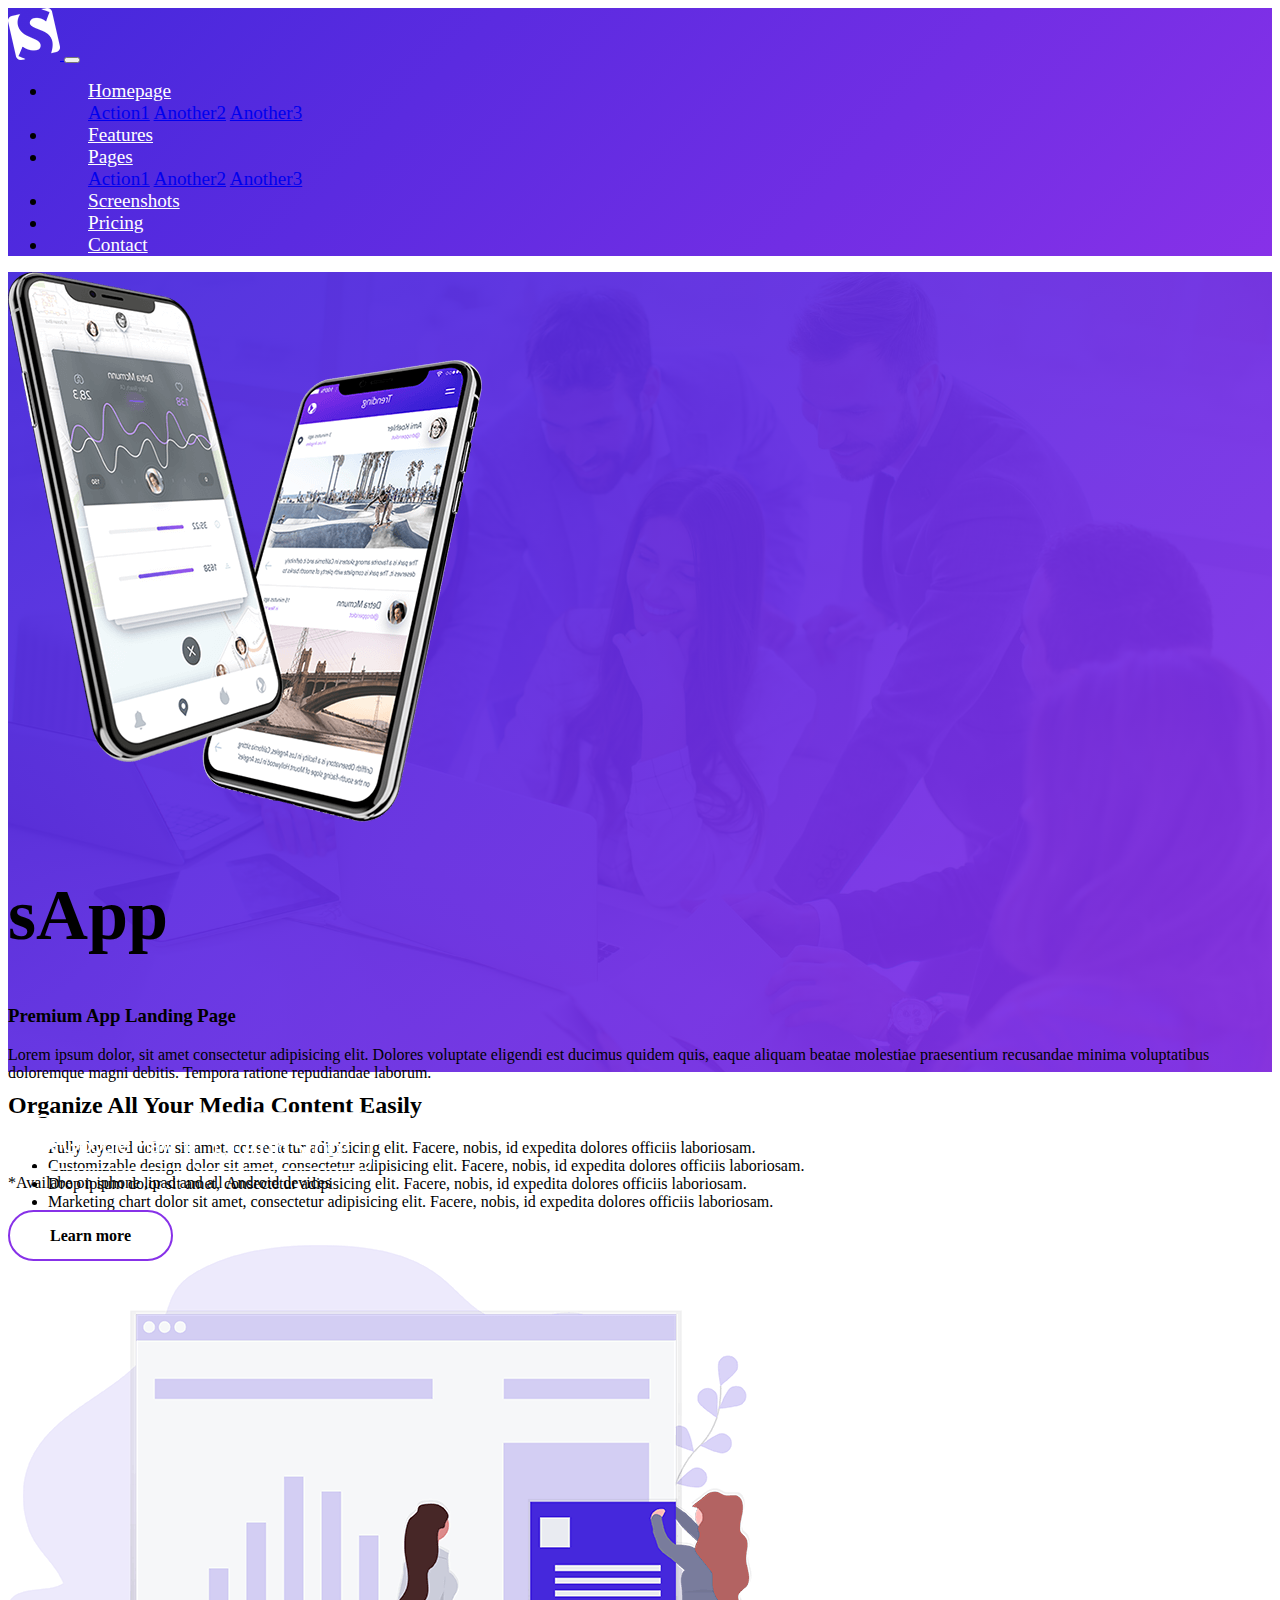
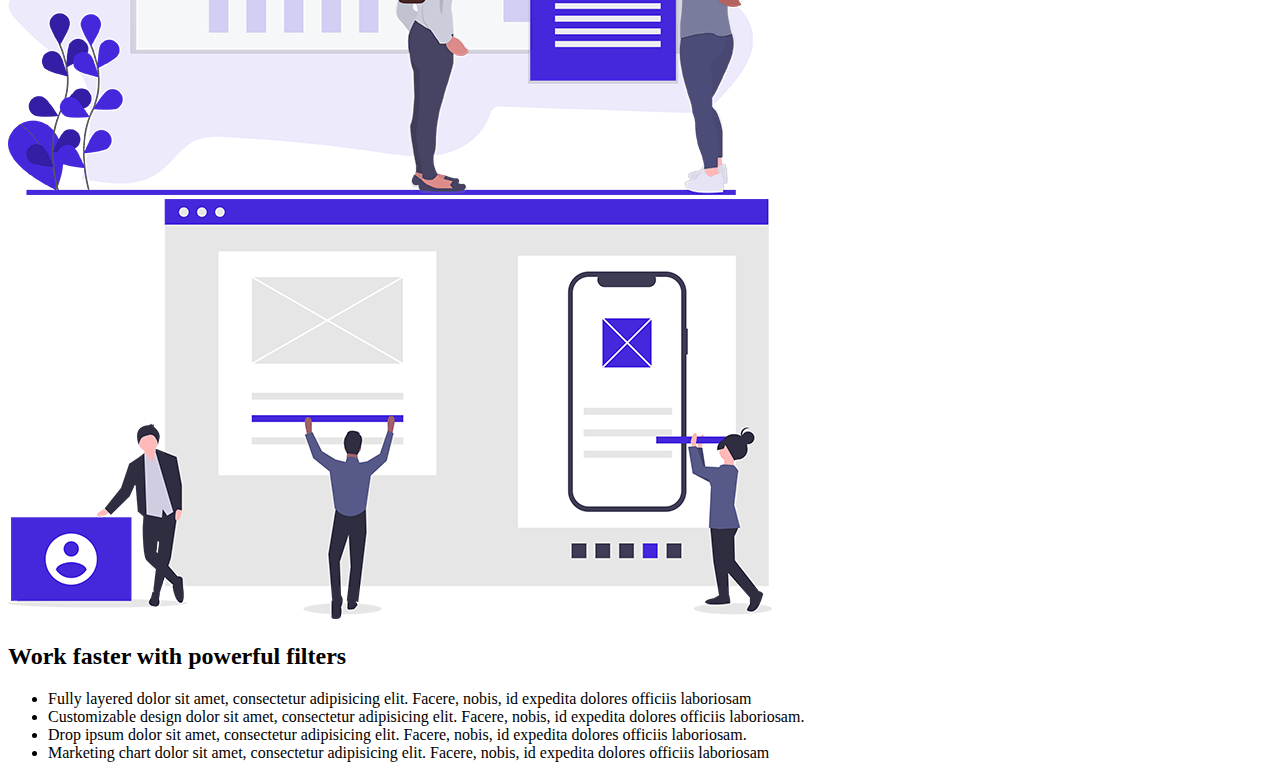
==== index.html @ 8e1656f6 "first insert" ====
<!doctype html>
<html lang="en">
  <head>
    <!-- Required meta tags -->
    <meta charset="utf-8">
    <meta name="viewport" content="width=device-width, initial-scale=1">

    <!-- Bootstrap CSS -->
    <link href="https://cdn.jsdelivr.net/npm/bootstrap@5.0.2/dist/css/bootstrap.min.css" rel="stylesheet" integrity="sha384-EVSTQN3/azprG1Anm3QDgpJLIm9Nao0Yz1ztcQTwFspd3yD65VohhpuuCOmLASjC" crossorigin="anonymous">
   <link rel="stylesheet" href="style.css">
   <link rel="preconnect" href="https://fonts.googleapis.com">
<link rel="preconnect" href="https://fonts.gstatic.com" crossorigin>
<link href="https://fonts.googleapis.com/css2?family=Poppins:ital,wght@0,100;0,200;0,300;0,400;0,500;0,600;0,700;0,800;0,900;1,100;1,200;1,300;1,400;1,500;1,600;1,700;1,800;1,900&display=swap" rel="stylesheet">
    <title>Hello, world!</title>
  </head>
  <body class="homepage-4">
   <header>
<div class="first-section">
  
  <div >
<nav class="navbar fixed-top navbar-expand-lg navbar-light" >
      <div class="container container-fluid">
        <a class="navbar-brand" href="#">
          <img src="assets\logo-white.png" alt="Logo">
        </a>
        <button class="navbar-toggler" type="button" data-bs-toggle="collapse" data-bs-target="#navbarNav" aria-controls="navbarNav" aria-expanded="false" aria-label="Toggle navigation">
          <span class="navbar-toggler-icon"></span>
        </button>
        <div class="collapse navbar-collapse" id="navbarNav">
          <ul class="navbar-nav ms-auto">
             <li class="nav-item dropdown">
        <a class="nav-link dropdown-toggle" href="#" id="navbarDropdown" role="button" data-bs-toggle="dropdown" aria-haspopup="true" aria-expanded="false">
          Homepage
        </a>
        <div class="dropdown-menu" aria-labelledby="navbarDropdown">
          <a class="dropdown-item" href="#">Action1</a>
          <a class="dropdown-item" href="#">Another2</a>
          <a class="dropdown-item" href="#">Another3</a>
        </div>
      </li>
            <li class="nav-item">
              <a class="nav-link" href="#">Features</a>
            </li>
                <li class="nav-item dropdown">
        <a class="nav-link dropdown-toggle" href="#" id="navbarDropdown" role="button" data-bs-toggle="dropdown" aria-haspopup="true" aria-expanded="false">
          Pages
        </a>
        <div class="dropdown-menu" aria-labelledby="navbarDropdown">
          <a class="dropdown-item" href="#">Action1</a>
          <a class="dropdown-item" href="#">Another2</a>
          <a class="dropdown-item" href="#">Another3</a>
        </div>
      </li>
            <li class="nav-item">
              <a class="nav-link" href="#">Screenshots</a>
            </li>
            <li class="nav-item">
              <a class="nav-link" href="#">Pricing</a>
            </li>
            <li class="nav-item">
              <a class="nav-link" href="#">Contact</a>
            </li>
          </ul>
        </div>
      </div>
    </nav>
  </div>
  </div>
</header>
<section id="home" class="section welcome-area bg-overlay overflow-hidden d-flex align-items-center" >
  <div class="container p-1">
    <div class="row align-items-center justify-content-center">
      <div class="col-12 col-md-6 order-2 ordermd-1">
        <div class="welcome-thumb mx-auto">
          <img src="assets\welcome-mockup-2.png" alt="">
        </div>
      </div>
      <div class="col-12 col-md-6 order-1 order-md-2">
        <div class="welcome-intro px-0 px-lg-4">
          <h1 class="text-white fst-italic mb-2 mb-md-3">sApp</h1>
          <h3 class="text-white text-capitalize">Premium App Landing Page</h3>
          <p class="text-white mt-3 mb-4 fs-6 fw-bold">Lorem ipsum dolor, sit amet consectetur adipisicing elit. Dolores voluptate eligendi est ducimus quidem quis, eaque aliquam beatae molestiae praesentium recusandae minima voluptatibus doloremque magni debitis. Tempora ratione repudiandae laborum.</p>
          <div class="button-group store-buttons d-flex">
            <a href="#" class=""><img src="assets\google-play.png" alt=""></a>
            <a href="#" class=""><img src="assets\app-store.png" alt=""></a>
          </div>
          <span class="d-inline-block text-white fw-3 font-italic mt-3">
            *Availabe on iphone ,ipad and all Android devices
          </span>
        </div>
      </div>
    </div>
  </div>
</section>
<section class="section service-area overflow-hidden ">
  <div class="container">
    <div class="row justify-content-center align-items-center">
      <div class="col-12 col-lg-6 order-2 order-lg-1">
        <div class="service-text pt-5 pt-lg-0 px-0 px-lg-4">
          <h2 class="text-capitalize mb-4" >Organize All Your Media Content Easily</h2>
          <ul>
            <li>Fully layered dolor sit amet, consectetur adipisicing elit. Facere, nobis, id expedita dolores officiis laboriosam.</li>
            <li>Customizable design dolor sit amet, consectetur adipisicing elit. Facere, nobis, id expedita dolores officiis laboriosam.</li>
            <li>Drop ipsum dolor sit amet, consectetur adipisicing elit. Facere, nobis, id expedita dolores officiis laboriosam.</li>
            <li>Marketing chart dolor sit amet, consectetur adipisicing elit. Facere, nobis, id expedita dolores officiis laboriosam.</li>
          </ul>
          <a href="#" class="btn sApp-btn mt-4"> Learn more</a>
        </div>
      </div>
      <div class="col-12 col-md-8 col-lg-6 order-1 order-lg-2">
        <div class="service-thumb mx-auto">
          <img src="assets\thumb-1.png" alt="">
        </div>
      </div>
    </div>
  </div>
</section>
<section class="section discover-area bg-grey overflow-hidden ptb_100">
<div class="container">
  <div class="row justify-content-center align-items-center">
    <div class="col-12 col-lg-6 order-2 order-lg-1">
      <div class="service-thumb discover-thumb mx-auto text-center pt-5 pt-lg-0">
        <img src="assets\thumb-3.png" alt="">
      </div>
    </div>
    <div class="col-12 col-lg-6 order-1 order-lg-2">
   <div class="discover-text pt-4 pt-lg-0 px-0 px-lg-4">
    <h2 class="text-capitalize mb-4">Work faster with powerful filters</h2>
    <ul class="service-list style-two">
      <li class="">Fully layered dolor sit amet, consectetur adipisicing elit. Facere, nobis, id expedita dolores officiis laboriosam</li>
      <li class="">Customizable design dolor sit amet, consectetur adipisicing elit. Facere, nobis, id expedita dolores officiis laboriosam.</li>
      <li class="">Drop ipsum dolor sit amet, consectetur adipisicing elit. Facere, nobis, id expedita dolores officiis laboriosam.</li>
      <li class="">Marketing chart dolor sit amet, consectetur adipisicing elit. Facere, nobis, id expedita dolores officiis laboriosam</li>

    </ul>
   </div>
    </div>
  </div>
</div>
</section>
    




    <script src="https://cdn.jsdelivr.net/npm/bootstrap@5.0.2/dist/js/bootstrap.bundle.min.js" integrity="sha384-MrcW6ZMFYlzcLA8Nl+NtUVF0sA7MsXsP1UyJoMp4YLEuNSfAP+JcXn/tWtIaxVXM" crossorigin="anonymous"></script>
   
  </body>
</html>
---- style.css ----
@font-face {
    font-family: "Poppins";
    src: url("assets/font/Poppins/Poppins-Black.ttf") format("woff2");
}
.first-section{
background: linear-gradient(-47deg, #8731e8 0%, #4528DC 100%);
}
li.nav-item {
    font-size: larger;
    padding-left: 40px;
}
.bg-overlay::after{
    position: absolute;
    content: "";
    height: 100%;
    width: 100%;
    background: linear-gradient(-47deg,#8731e8 0%,#4528DC 100%);
    top:0;
    opacity: 0.94;
    z-index: -1;
    left: 0;

}


.bg-overlay{
    position: relative;
}
.welcome-area.bg-overlay::after{
    z-index: -2;
}
.homepage-4 .welcome-area{
    background: rgba(0, 0, 0, 0) url("assets/blog-7.jpg") no-repeat scroll center center / cover;
}
.welcome-area{
    height: 800px;
    z-index: 1;
}
.store-buttons img{
    max-width: 180px;
}
.button-group{
    margin-top: 30px;
}
.store-buttons a{
    text-align: left;
}
.navbar-light .navbar-nav .nav-link{
    color:white
}
.button-group {
    margin-top: 30px;
    gap: 10px;
}
h1.text-white.fst-italic {
    font-size: 4.5rem;
}
.sApp-btn{
    background-color: white;
    border: 2px solid #8731e8 ;
    color: black ;
    padding: 15px 40px;
    text-align: center;
    text-decoration: none;
    transition-duration: 0.4s;
    cursor: pointer;
    border-radius: 30px;
    font-weight: bold;
}
.sApp-btn:hover{
    background-color: #8731e8;
    border: 2px solid #8731e8;
    border-radius: 30px;
    color: white;
    font-weight: bold;

}
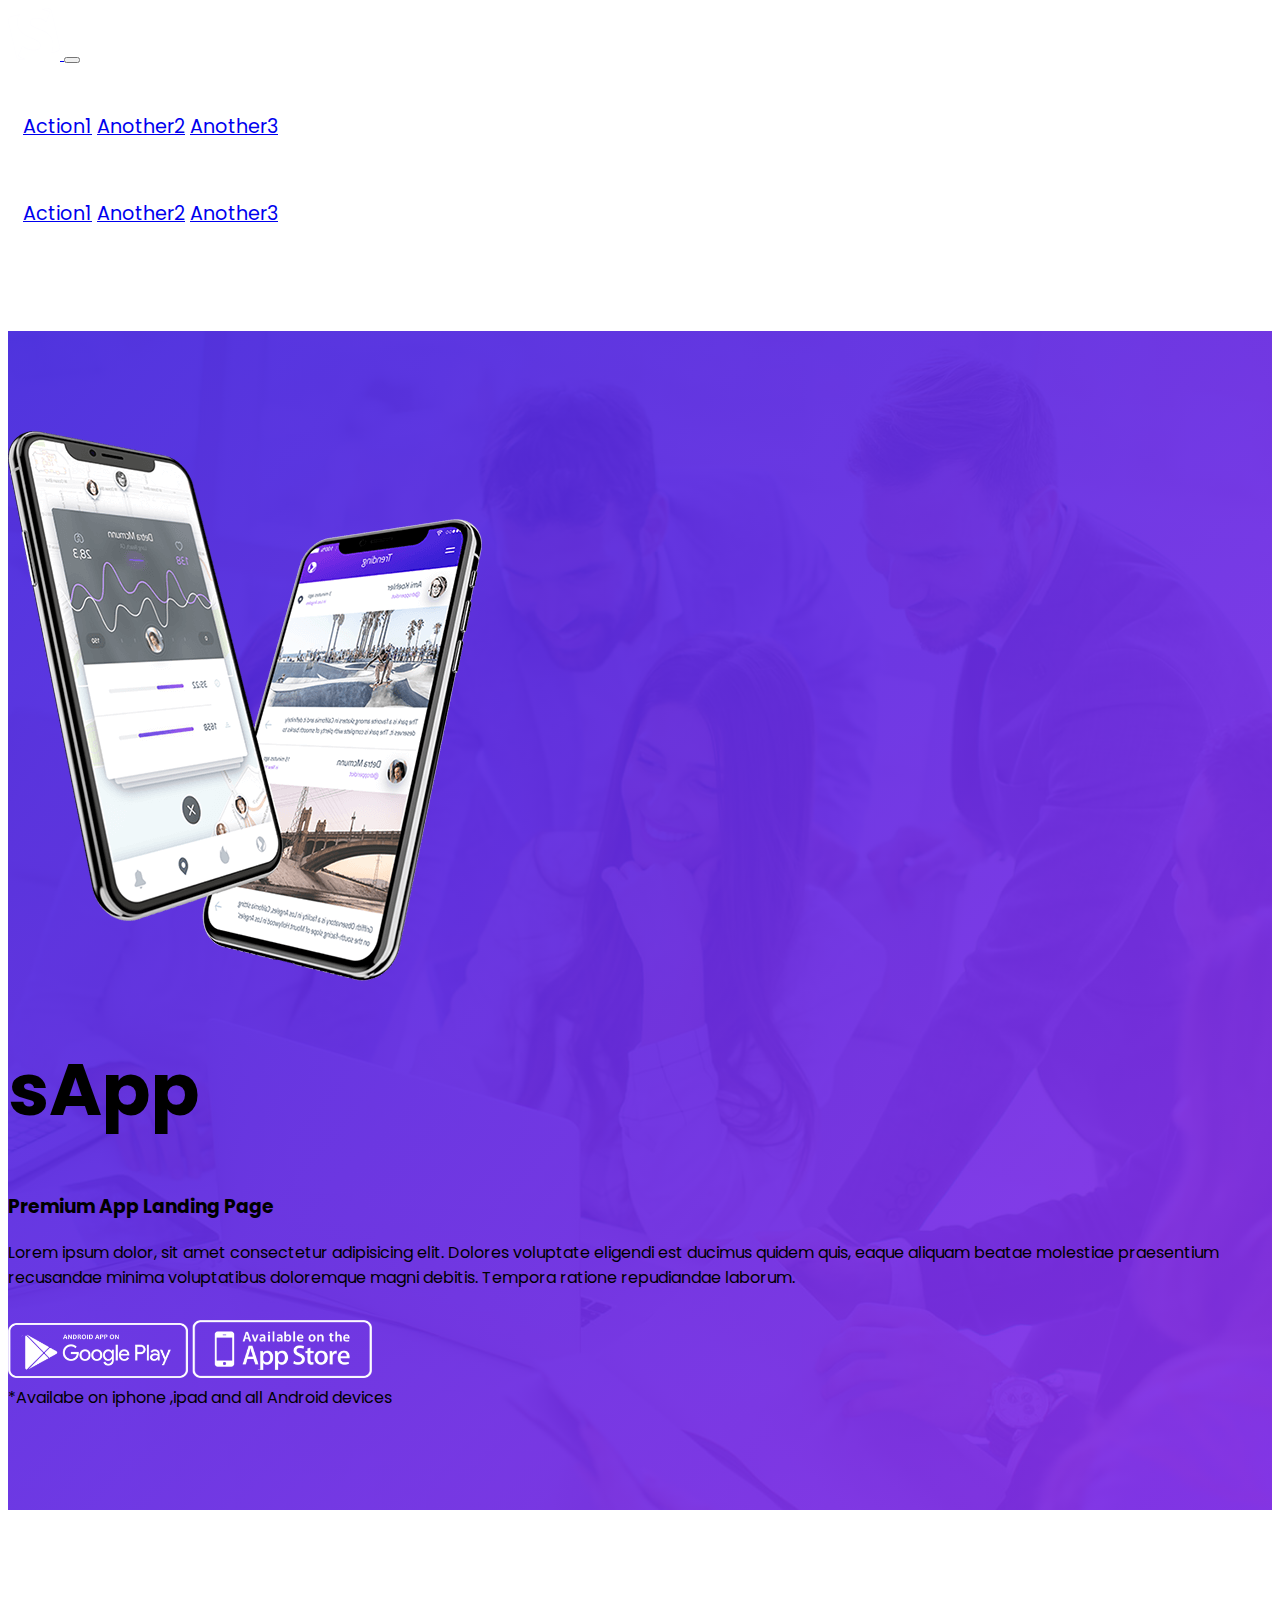
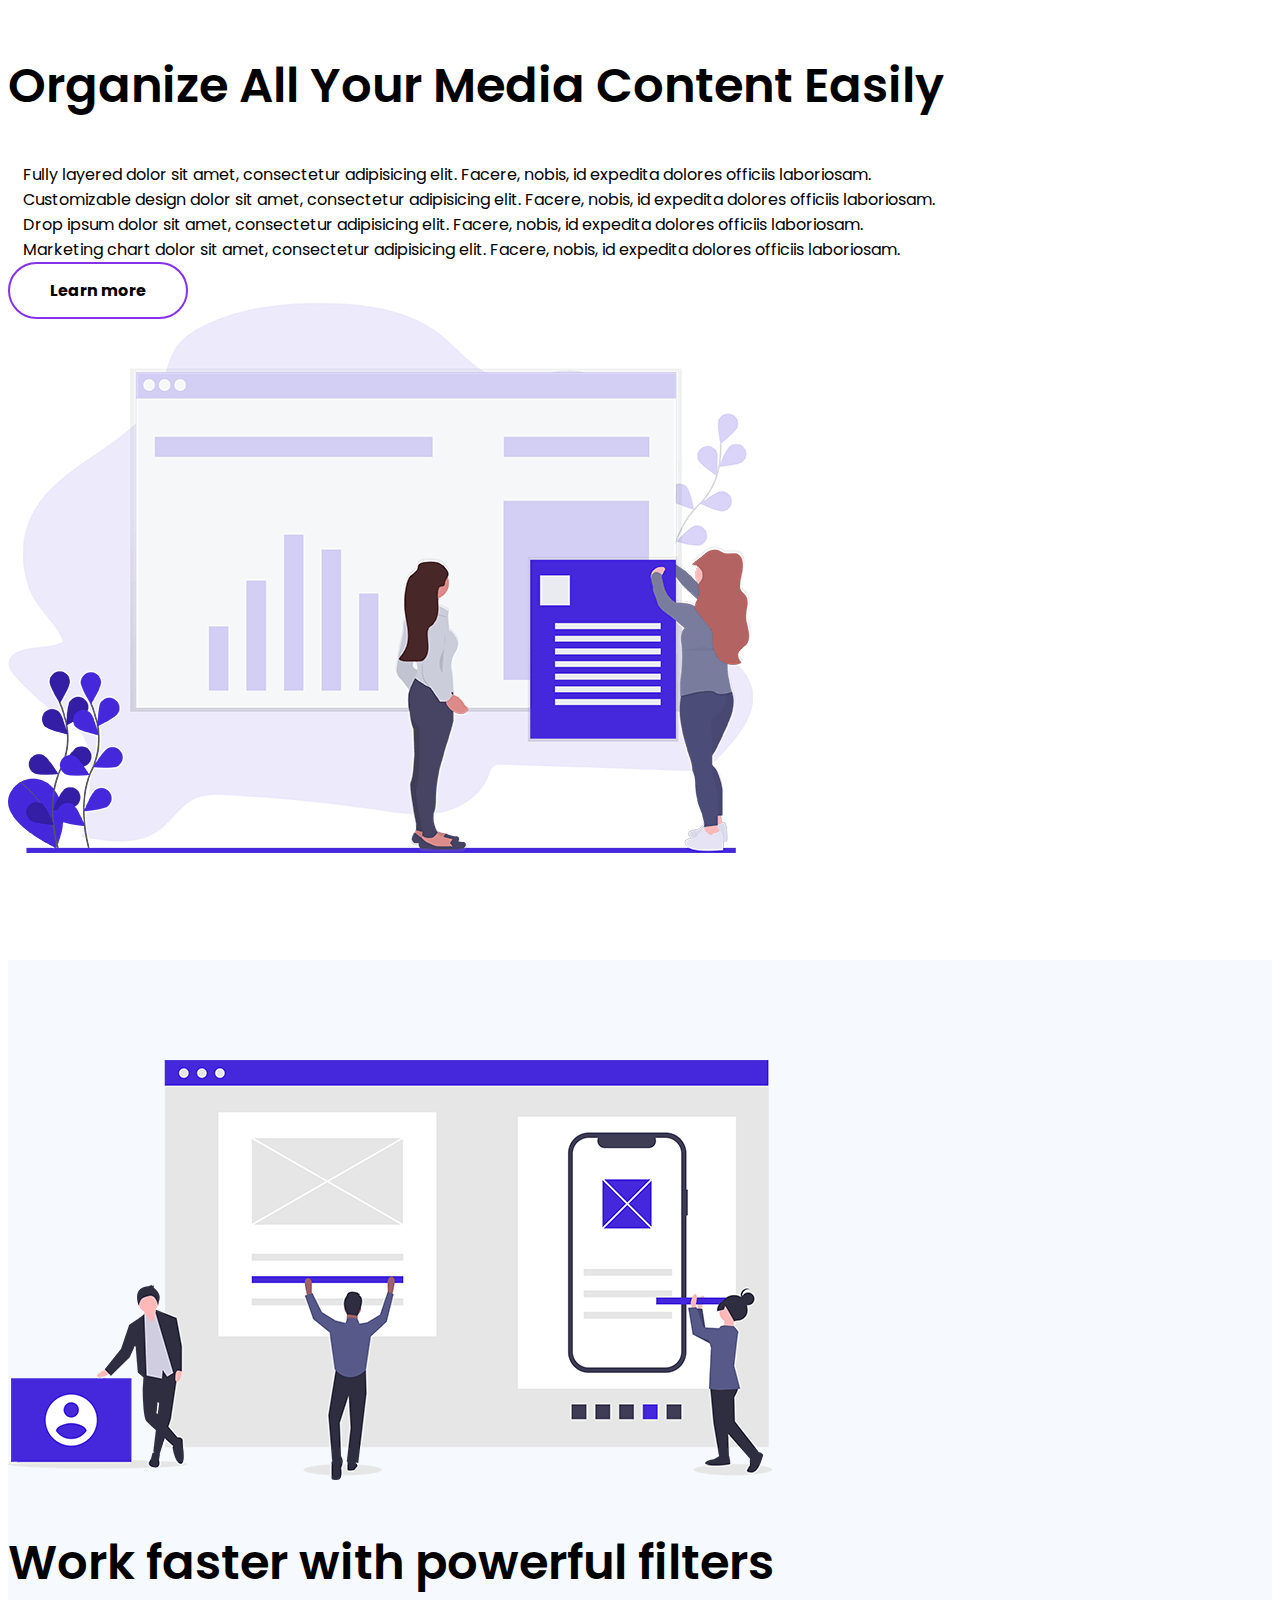
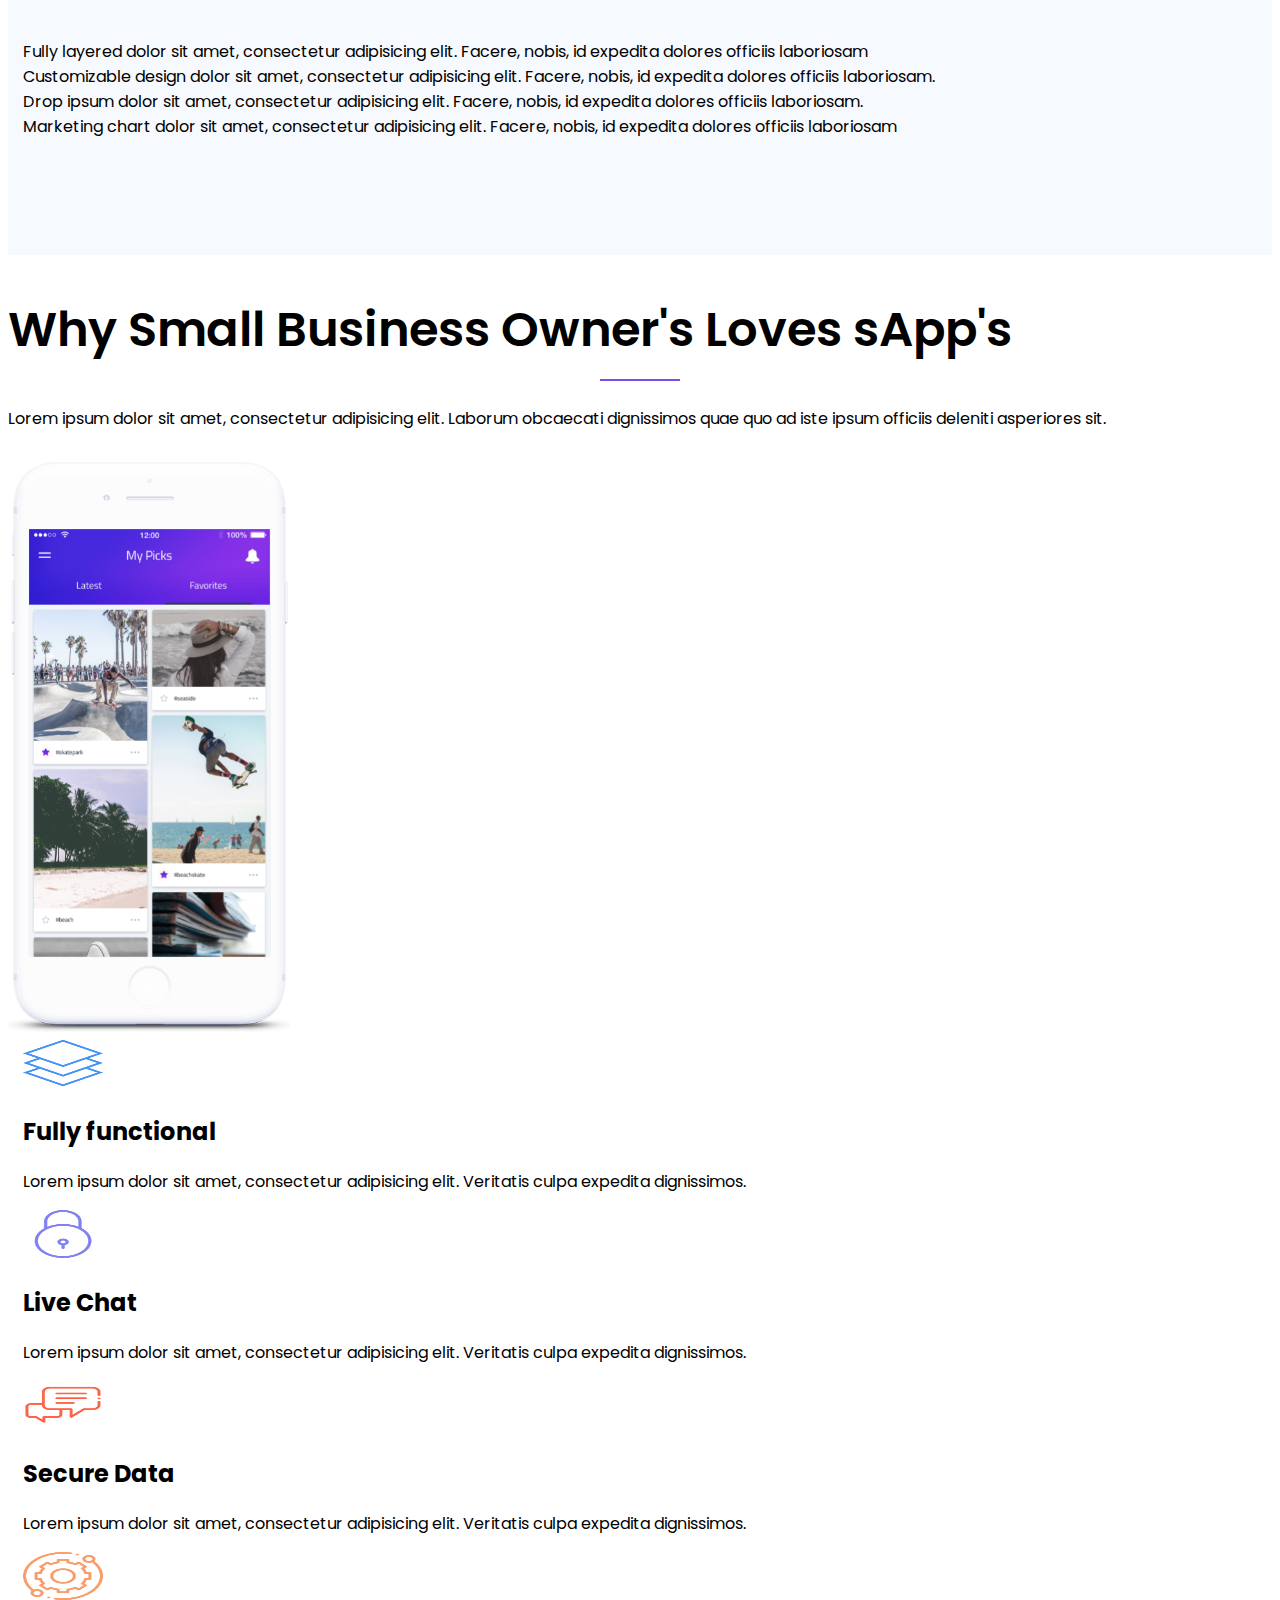
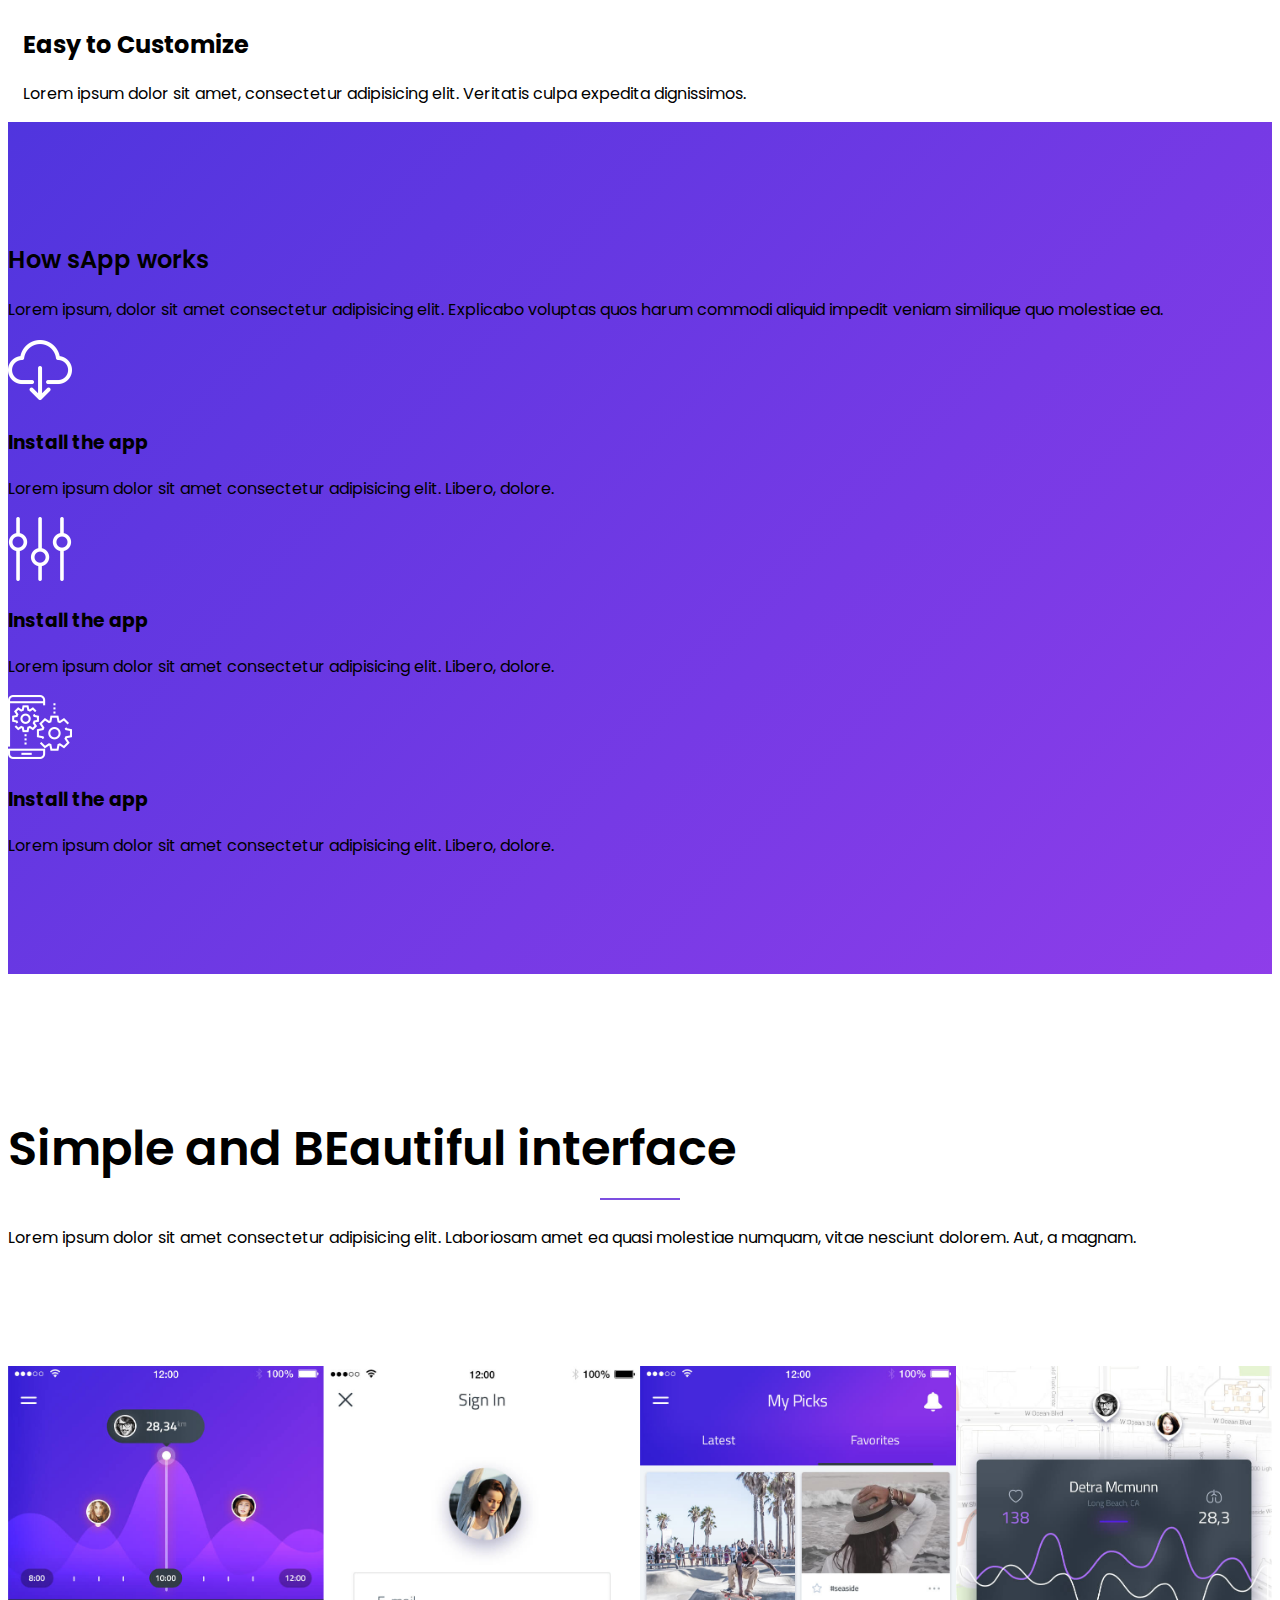
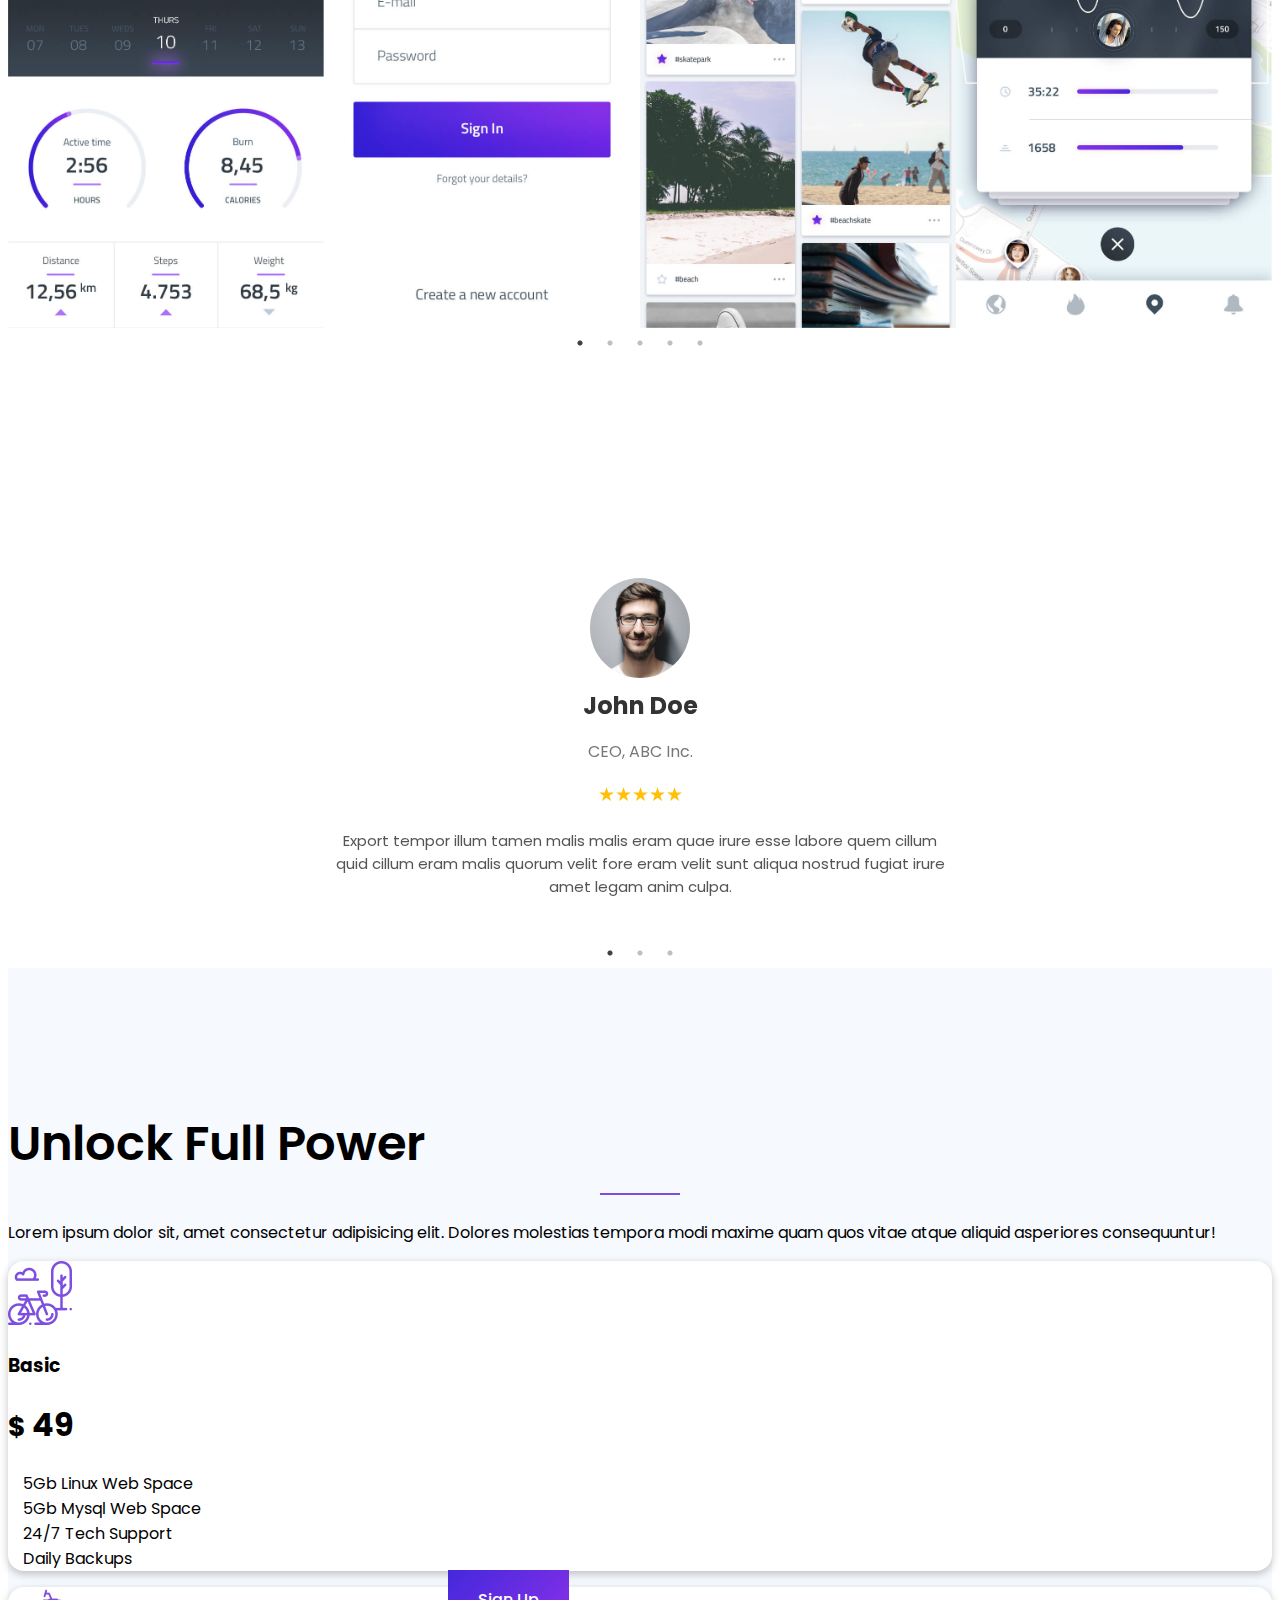
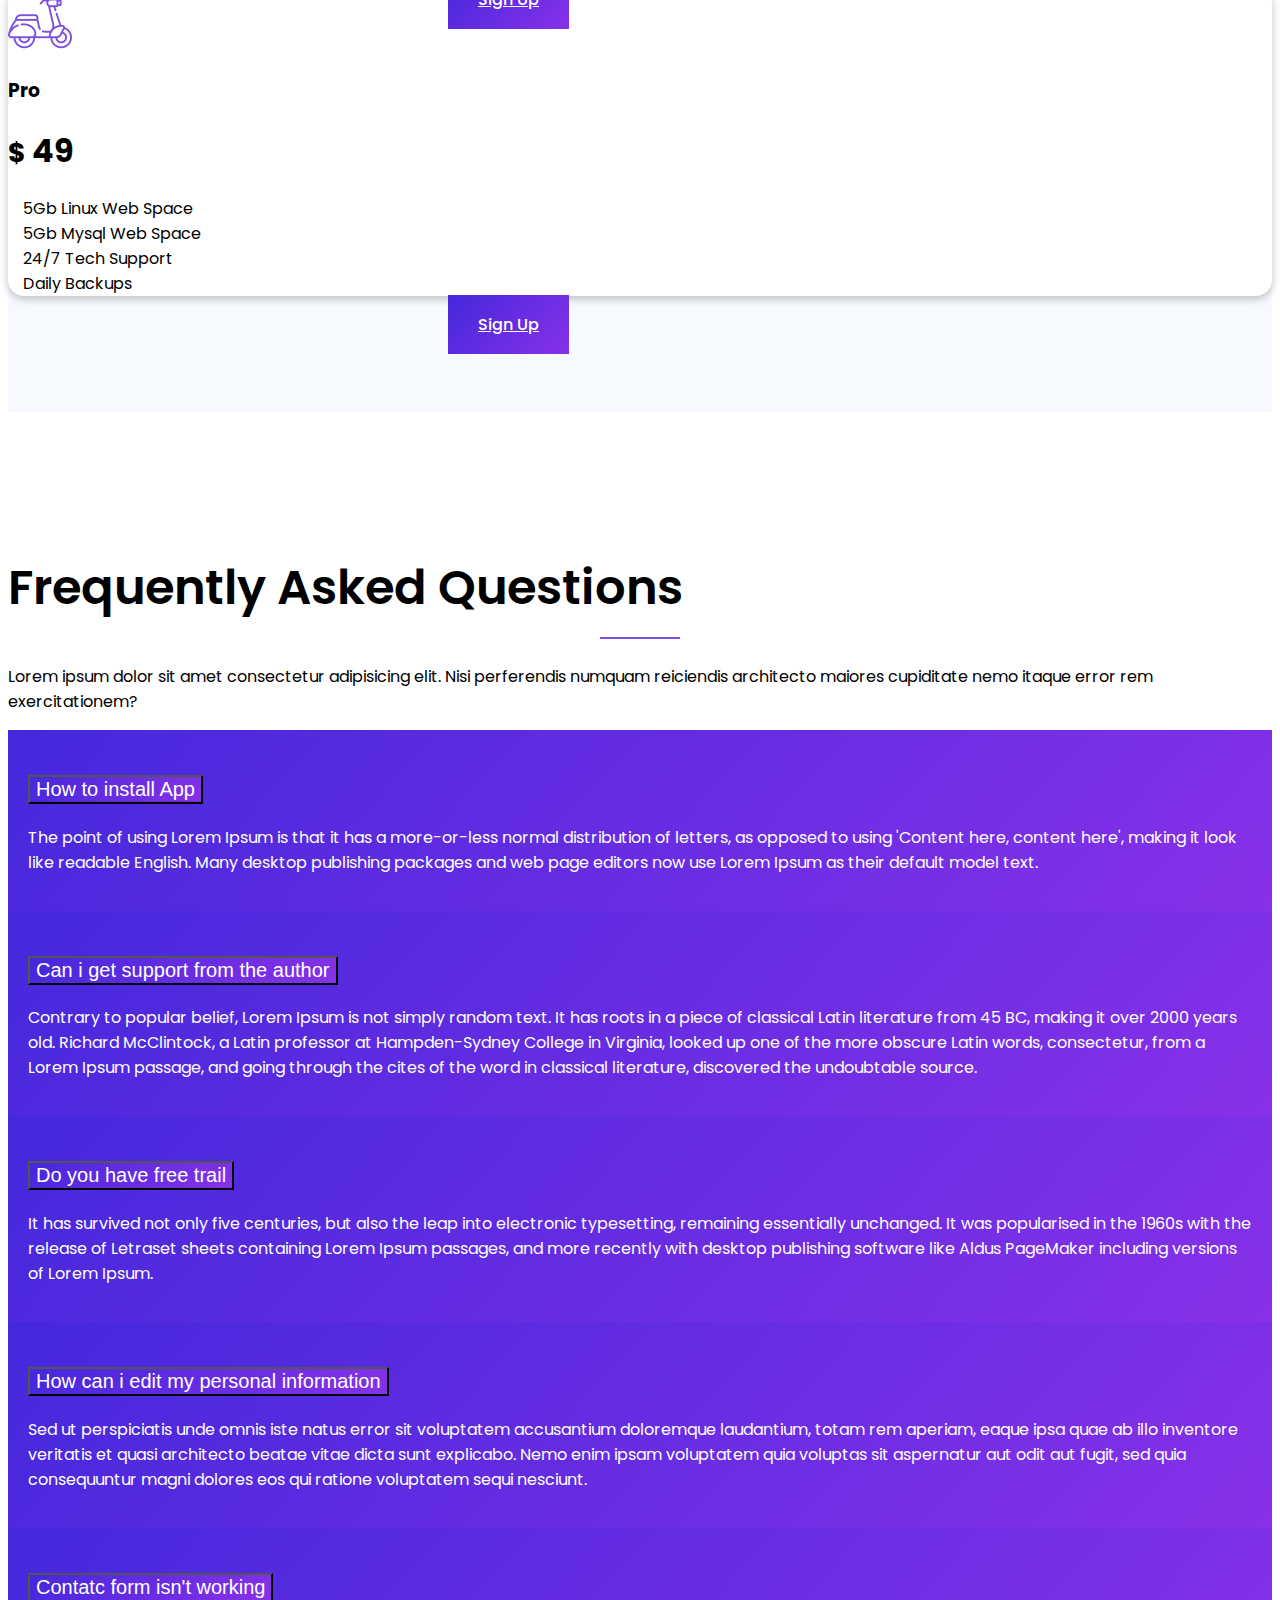
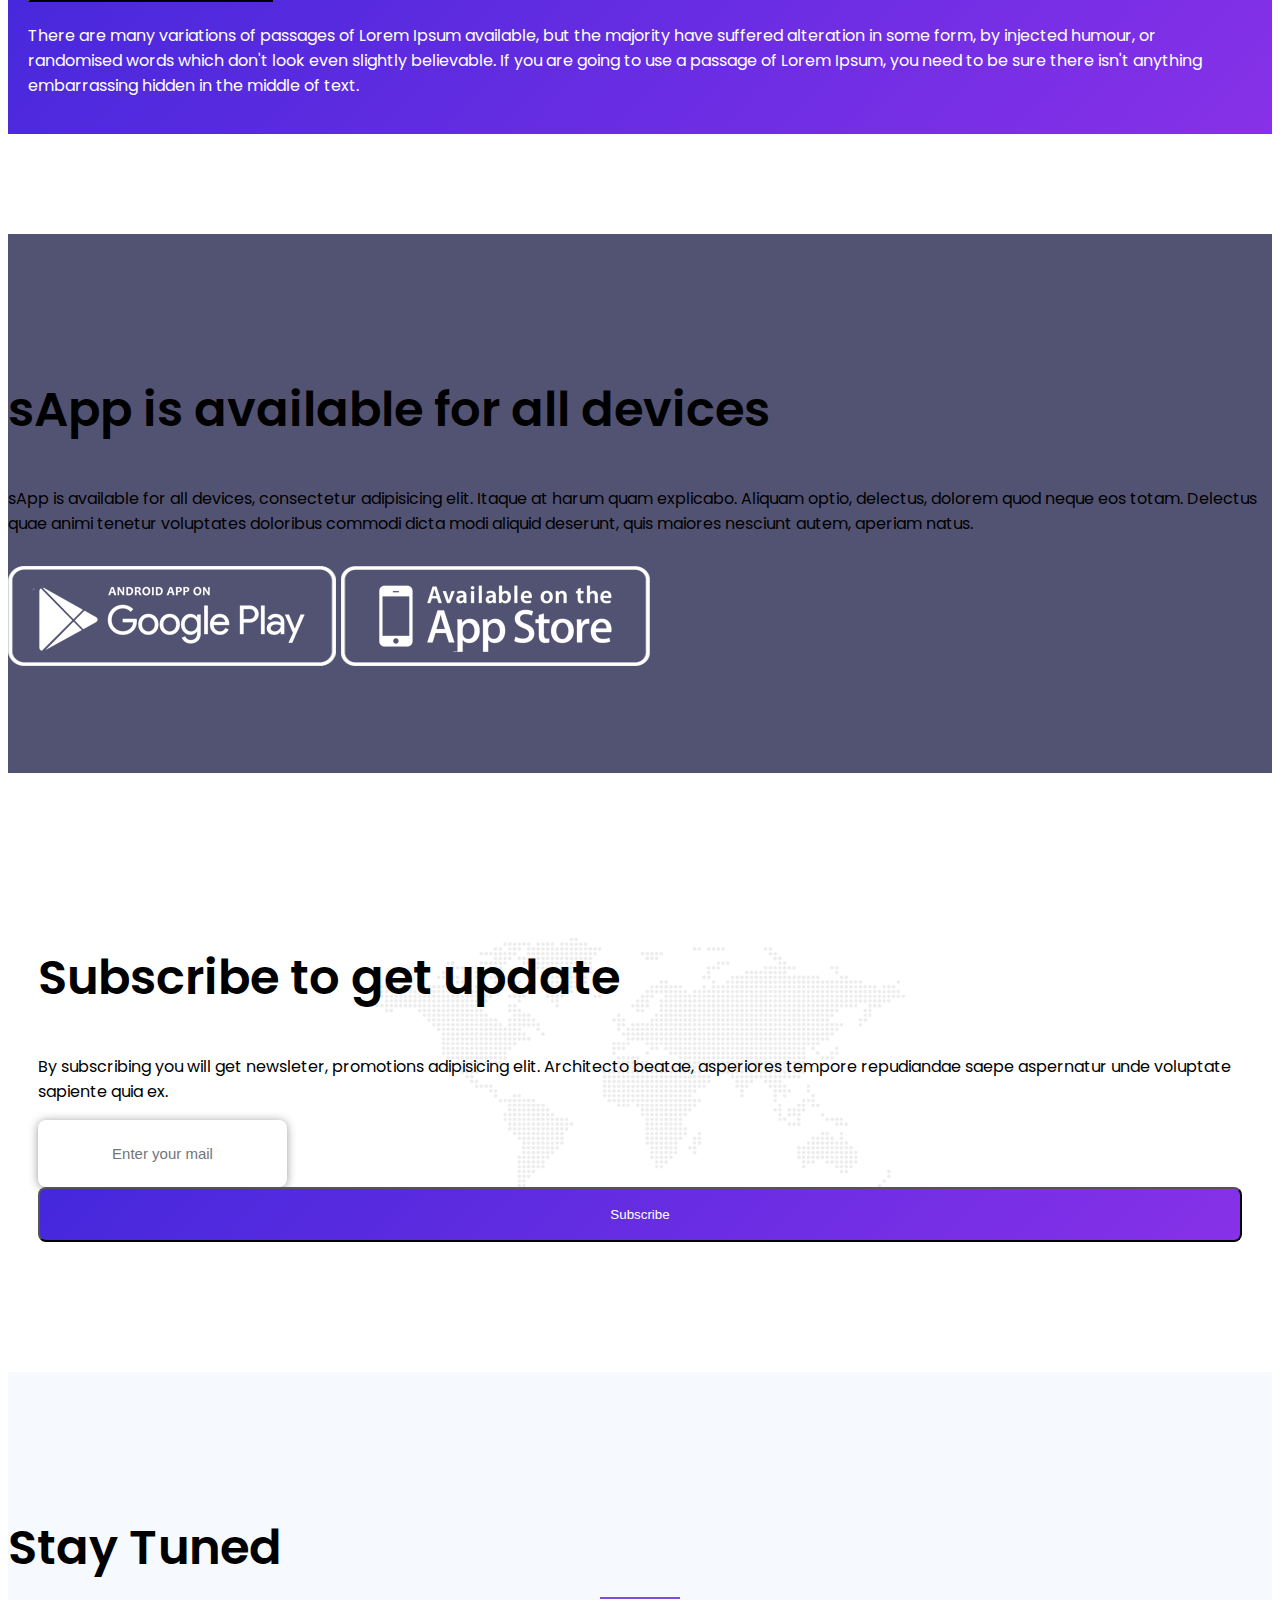
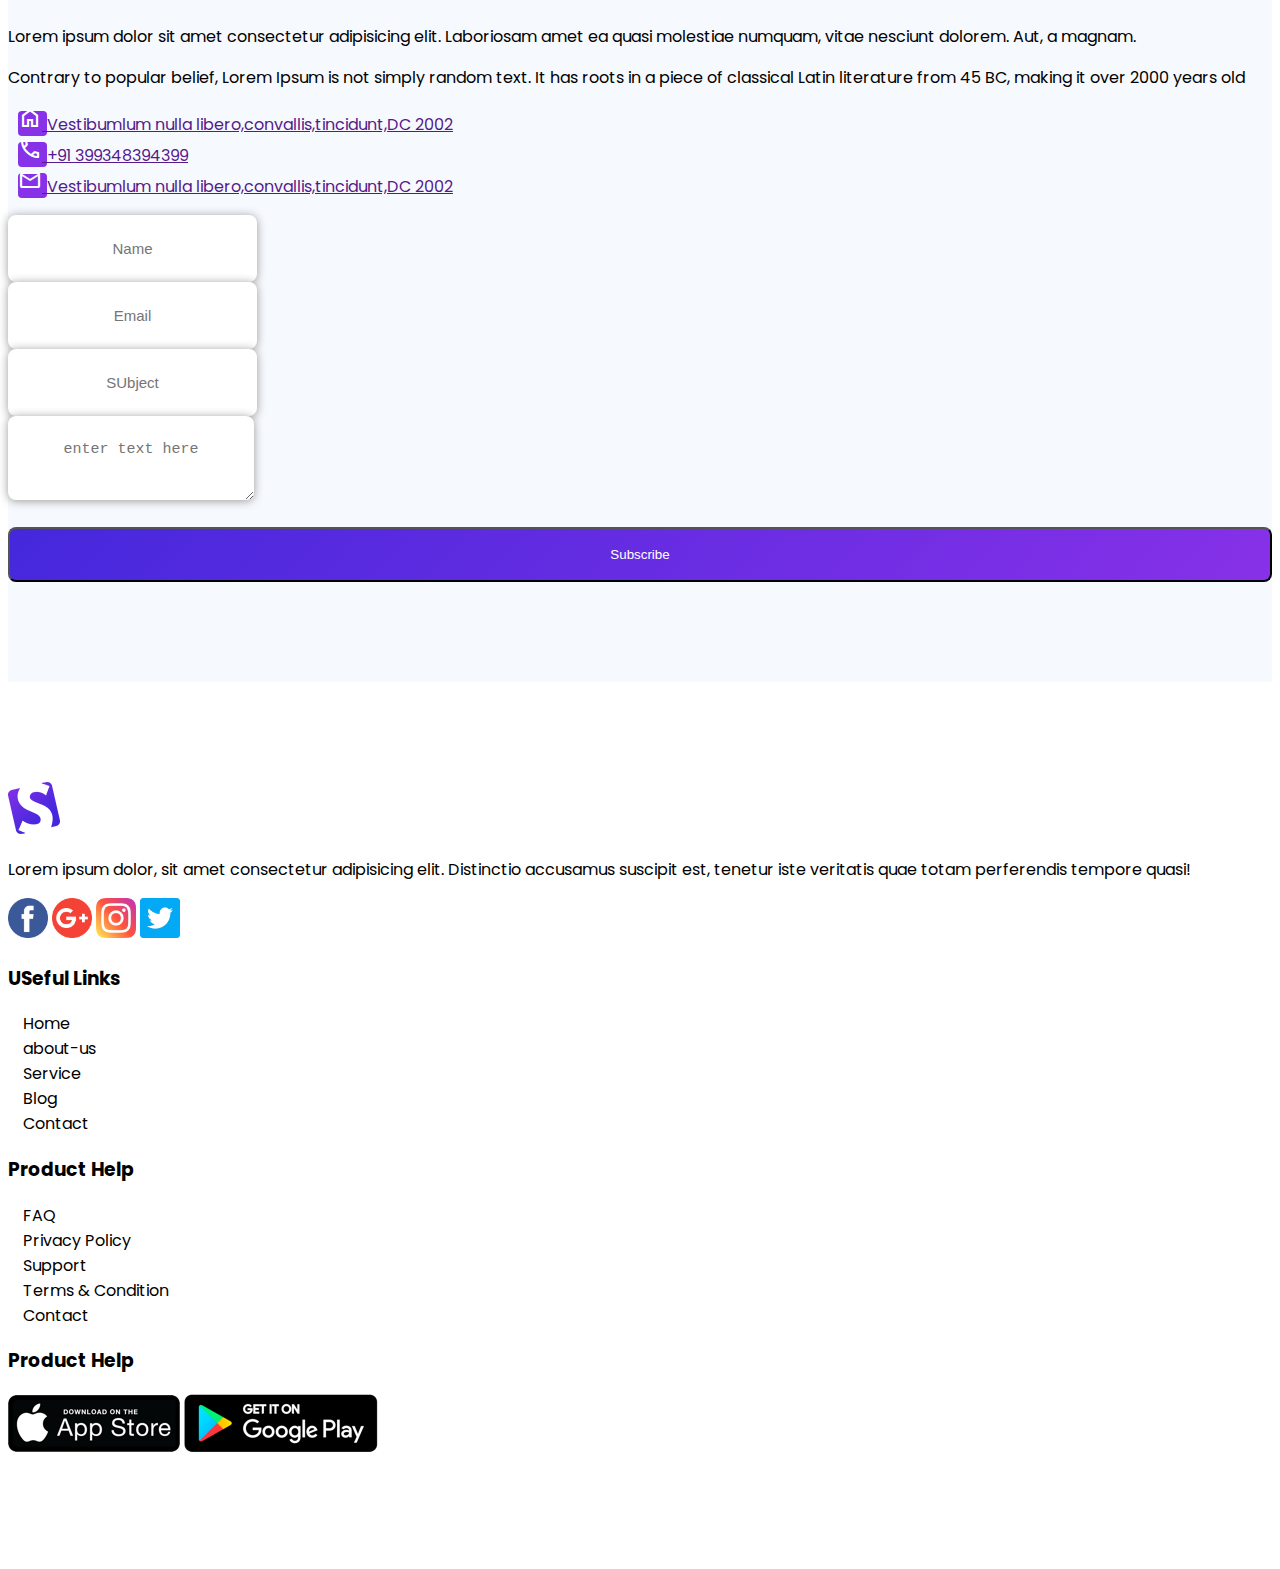
==== commit 1848a654: "Add all content" ====
--- a/index.html
+++ b/index.html
@@ -9,17 +9,16 @@
     <link href="https://cdn.jsdelivr.net/npm/bootstrap@5.0.2/dist/css/bootstrap.min.css" rel="stylesheet" integrity="sha384-EVSTQN3/azprG1Anm3QDgpJLIm9Nao0Yz1ztcQTwFspd3yD65VohhpuuCOmLASjC" crossorigin="anonymous">
    <link rel="stylesheet" href="style.css">
    <link rel="preconnect" href="https://fonts.googleapis.com">
-<link rel="preconnect" href="https://fonts.gstatic.com" crossorigin>
-<link href="https://fonts.googleapis.com/css2?family=Poppins:ital,wght@0,100;0,200;0,300;0,400;0,500;0,600;0,700;0,800;0,900;1,100;1,200;1,300;1,400;1,500;1,600;1,700;1,800;1,900&display=swap" rel="stylesheet">
+   <link rel="preconnect" href="https://fonts.gstatic.com" crossorigin>
+   <link href="https://fonts.googleapis.com/css2?family=Poppins:ital,wght@0,100;0,200;0,300;0,400;0,500;0,600;0,700;0,800;0,900;1,100;1,200;1,300;1,400;1,500;1,600;1,700;1,800;1,900&display=swap" rel="stylesheet">
+   <link rel="stylesheet" type="text/css" href="slick-1.8.1\slick-1.8.1\slick\slick.css">
+   <link rel="stylesheet" type="text/css" href="slick-1.8.1\slick-1.8.1\slick\slick-theme.css">
+   <link rel="stylesheet" href="https://fonts.googleapis.com/css2?family=Material+Symbols+Outlined:opsz,wght,FILL,GRAD@20..48,100..700,0..1,-50..200" />
     <title>Hello, world!</title>
   </head>
   <body class="homepage-4">
-   <header>
-<div class="first-section">
-  
-  <div >
-<nav class="navbar fixed-top navbar-expand-lg navbar-light" >
-      <div class="container container-fluid">
+   <header class="navbar  fixed-top navbar-expand-lg navbar-light">
+      <div class="container">
         <a class="navbar-brand" href="#">
           <img src="assets\logo-white.png" alt="Logo">
         </a>
@@ -27,8 +26,9 @@
           <span class="navbar-toggler-icon"></span>
         </button>
         <div class="collapse navbar-collapse" id="navbarNav">
+          <nav>
           <ul class="navbar-nav ms-auto">
-             <li class="nav-item dropdown">
+             <li class="nav-item dropdown px-3">
         <a class="nav-link dropdown-toggle" href="#" id="navbarDropdown" role="button" data-bs-toggle="dropdown" aria-haspopup="true" aria-expanded="false">
           Homepage
         </a>
@@ -38,10 +38,10 @@
           <a class="dropdown-item" href="#">Another3</a>
         </div>
       </li>
-            <li class="nav-item">
+            <li class="nav-item px-3">
               <a class="nav-link" href="#">Features</a>
             </li>
-                <li class="nav-item dropdown">
+                <li class="nav-item dropdown px-3">
         <a class="nav-link dropdown-toggle" href="#" id="navbarDropdown" role="button" data-bs-toggle="dropdown" aria-haspopup="true" aria-expanded="false">
           Pages
         </a>
@@ -51,36 +51,37 @@
           <a class="dropdown-item" href="#">Another3</a>
         </div>
       </li>
-            <li class="nav-item">
+            <li class="nav-item px-3">
               <a class="nav-link" href="#">Screenshots</a>
             </li>
-            <li class="nav-item">
+            <li class="nav-item px-3">
               <a class="nav-link" href="#">Pricing</a>
             </li>
-            <li class="nav-item">
+            <li class="nav-item ">
               <a class="nav-link" href="#">Contact</a>
             </li>
           </ul>
-        </div>
-      </div>
-    </nav>
-  </div>
-  </div>
+          </nav>
+        </div>
+      </div>
+    
+  
+  
 </header>
 <section id="home" class="section welcome-area bg-overlay overflow-hidden d-flex align-items-center" >
-  <div class="container p-1">
-    <div class="row align-items-center justify-content-center">
+  <div class="container">
+    <div class="row align-items-center justify-content-center ptb_100">
       <div class="col-12 col-md-6 order-2 ordermd-1">
-        <div class="welcome-thumb mx-auto">
+        <div class="mx-auto mt-sm-5">
           <img src="assets\welcome-mockup-2.png" alt="">
         </div>
       </div>
       <div class="col-12 col-md-6 order-1 order-md-2">
-        <div class="welcome-intro px-0 px-lg-4">
+        <div class="px-0 px-lg-4">
           <h1 class="text-white fst-italic mb-2 mb-md-3">sApp</h1>
           <h3 class="text-white text-capitalize">Premium App Landing Page</h3>
-          <p class="text-white mt-3 mb-4 fs-6 fw-bold">Lorem ipsum dolor, sit amet consectetur adipisicing elit. Dolores voluptate eligendi est ducimus quidem quis, eaque aliquam beatae molestiae praesentium recusandae minima voluptatibus doloremque magni debitis. Tempora ratione repudiandae laborum.</p>
-          <div class="button-group store-buttons d-flex">
+          <p class="text-white mt-3 mb-4 fs-6">Lorem ipsum dolor, sit amet consectetur adipisicing elit. Dolores voluptate eligendi est ducimus quidem quis, eaque aliquam beatae molestiae praesentium recusandae minima voluptatibus doloremque magni debitis. Tempora ratione repudiandae laborum.</p>
+          <div class="button-group store-buttons mt-3 d-flex">
             <a href="#" class=""><img src="assets\google-play.png" alt=""></a>
             <a href="#" class=""><img src="assets\app-store.png" alt=""></a>
           </div>
@@ -94,20 +95,20 @@
 </section>
 <section class="section service-area overflow-hidden ">
   <div class="container">
-    <div class="row justify-content-center align-items-center">
-      <div class="col-12 col-lg-6 order-2 order-lg-1">
+    <div class="row justify-content-center align-items-center ptb_100">
+      <div class="col-12 col-md-8 col-lg-6 order-2 order-lg-1">
         <div class="service-text pt-5 pt-lg-0 px-0 px-lg-4">
           <h2 class="text-capitalize mb-4" >Organize All Your Media Content Easily</h2>
-          <ul>
-            <li>Fully layered dolor sit amet, consectetur adipisicing elit. Facere, nobis, id expedita dolores officiis laboriosam.</li>
-            <li>Customizable design dolor sit amet, consectetur adipisicing elit. Facere, nobis, id expedita dolores officiis laboriosam.</li>
-            <li>Drop ipsum dolor sit amet, consectetur adipisicing elit. Facere, nobis, id expedita dolores officiis laboriosam.</li>
-            <li>Marketing chart dolor sit amet, consectetur adipisicing elit. Facere, nobis, id expedita dolores officiis laboriosam.</li>
+          <ul class="service-list style-two">
+            <li class=" py-2 fs-5">Fully layered dolor sit amet, consectetur adipisicing elit. Facere, nobis, id expedita dolores officiis laboriosam.</li>
+            <li class=" py-2 fs-5">Customizable design dolor sit amet, consectetur adipisicing elit. Facere, nobis, id expedita dolores officiis laboriosam.</li>
+            <li class=" py-2 fs-5">Drop ipsum dolor sit amet, consectetur adipisicing elit. Facere, nobis, id expedita dolores officiis laboriosam.</li>
+            <li class=" py-2 fs-5">Marketing chart dolor sit amet, consectetur adipisicing elit. Facere, nobis, id expedita dolores officiis laboriosam.</li>
           </ul>
-          <a href="#" class="btn sApp-btn mt-4"> Learn more</a>
-        </div>
-      </div>
-      <div class="col-12 col-md-8 col-lg-6 order-1 order-lg-2">
+          <a href="#" class=" sApp-btn mt-4"> Learn more</a>
+        </div>
+      </div>
+      <div class="col-12 col-md-6 col-lg-6 order-1 order-lg-2">
         <div class="service-thumb mx-auto">
           <img src="assets\thumb-1.png" alt="">
         </div>
@@ -115,9 +116,9 @@
     </div>
   </div>
 </section>
-<section class="section discover-area bg-grey overflow-hidden ptb_100">
+<section class="section discover-area bg-grey overflow-hidden ">
 <div class="container">
-  <div class="row justify-content-center align-items-center">
+  <div class="row justify-content-center align-items-center ptb_100">
     <div class="col-12 col-lg-6 order-2 order-lg-1">
       <div class="service-thumb discover-thumb mx-auto text-center pt-5 pt-lg-0">
         <img src="assets\thumb-3.png" alt="">
@@ -127,10 +128,10 @@
    <div class="discover-text pt-4 pt-lg-0 px-0 px-lg-4">
     <h2 class="text-capitalize mb-4">Work faster with powerful filters</h2>
     <ul class="service-list style-two">
-      <li class="">Fully layered dolor sit amet, consectetur adipisicing elit. Facere, nobis, id expedita dolores officiis laboriosam</li>
-      <li class="">Customizable design dolor sit amet, consectetur adipisicing elit. Facere, nobis, id expedita dolores officiis laboriosam.</li>
-      <li class="">Drop ipsum dolor sit amet, consectetur adipisicing elit. Facere, nobis, id expedita dolores officiis laboriosam.</li>
-      <li class="">Marketing chart dolor sit amet, consectetur adipisicing elit. Facere, nobis, id expedita dolores officiis laboriosam</li>
+      <li class=" py-2 fs-5">Fully layered dolor sit amet, consectetur adipisicing elit. Facere, nobis, id expedita dolores officiis laboriosam</li>
+      <li class=" py-2 fs-5">Customizable design dolor sit amet, consectetur adipisicing elit. Facere, nobis, id expedita dolores officiis laboriosam.</li>
+      <li class=" py-2 fs-5">Drop ipsum dolor sit amet, consectetur adipisicing elit. Facere, nobis, id expedita dolores officiis laboriosam.</li>
+      <li class=" py-2 fs-5">Marketing chart dolor sit amet, consectetur adipisicing elit. Facere, nobis, id expedita dolores officiis laboriosam</li>
 
     </ul>
    </div>
@@ -138,10 +139,635 @@
   </div>
 </div>
 </section>
-    
-
-
-
+<section class=" features-area overflow-hidden mt-5 py-5">
+  <div class="container">
+    <div class="row justify-content-center">
+    <div class="col-12 col-md-10 col-lg-8">
+      <div class="text-center">
+        <h2 class="text-capitalize mb-4 headerbelow">Why Small Business Owner's Loves sApp's</h2>
+        <p class="d-none d-sm-block mt-4 fs-5">Lorem ipsum dolor sit amet, consectetur adipisicing elit. Laborum obcaecati dignissimos quae quo ad iste ipsum officiis deleniti asperiores sit.</p>
+
+      </div>
+    </div>
+    </div>
+    <div class="row mt-5">
+      <div class="phone-img d-flex justify-content-center col-12 col-md-6">
+        <div class="feature-image">
+          <img src="assets\phone.png" alt="">
+        </div>
+      </div>
+      <div class="col-12 col-md-6 pt-4 pt-md-0">
+        <ul class="feature-item">
+          <li>
+            <div class="image-box d-flex px-1 py-3 py-md-3 ">
+            <div class="featured-img mr-3 px-3">
+              <img class="avatar-sm" src="assets\featureicon\layers.png" alt="">
+            </div>
+            <div>
+            <h2>Fully functional</h2>
+            <p class="fs-5">Lorem ipsum dolor sit amet, consectetur adipisicing elit. Veritatis culpa expedita dignissimos.</p>
+         </div>
+         </div>
+          </li>
+           <li>
+            <div class="image-box d-flex px-1 py-3 py-md-3">
+            <div class="featured-img mr-3 px-3">
+              <img class="avatar-sm" src="assets\featureicon\lock.png" alt="">
+            </div>
+            <div>
+            <h2> Live Chat</h2>
+            <p class="fs-5">Lorem ipsum dolor sit amet, consectetur adipisicing elit. Veritatis culpa expedita dignissimos.</p>
+         </div>
+         </div>
+          </li>
+           <li>
+            <div class="image-box d-flex px-1 py-3 py-md-3 ">
+            <div class="featured-img mr-3 px-3">
+              <img class="avatar-sm" src="assets\featureicon\speak.png" alt="">
+            </div>
+            <div>
+            <h2>Secure Data </h2>
+            <p class="fs-5">Lorem ipsum dolor sit amet, consectetur adipisicing elit. Veritatis culpa expedita dignissimos.</p>
+         </div>
+         </div>
+          </li>
+         <li>
+            <div class="image-box d-flex px-1 py-3 py-md-3 ">
+            <div class="featured-img mr-3 px-3">
+              <img class="avatar-sm" src="assets\featureicon\support.png" alt="">
+            </div>
+            <div>
+            <h2>Easy to Customize</h2>
+            <p class="fs-5">Lorem ipsum dolor sit amet, consectetur adipisicing elit. Veritatis culpa expedita dignissimos.</p>
+         </div>
+         </div>
+          </li>
+          </ul>
+      </div>
+    </div>
+  </div>
+
+</section>
+<section class="section work-area bg-overlay overflow-hidden ptb_100">
+  <div class="container">
+    <div class="row justify-content-center">
+      <div class="col-12 col-md-10 col-lg-8">
+    <div class="work-content text-center">
+      <h2 class="text-white display-4  ">How sApp works</h2>
+      <p class="fs-5 d-none d-sm-block text-white my-3 mt-sm-4 mb-sm-5">
+        Lorem ipsum, dolor sit amet consectetur adipisicing elit. Explicabo voluptas quos harum commodi aliquid impedit veniam similique quo molestiae ea.
+      </p>
+    </div>
+      </div>
+    </div>
+    <div class="row">
+      <div class="col-md-4">
+        <div class="single-work text-center p-3">
+          <div class="work-icon">
+            <img  class="avatar-md" src="assets\workicon\download.png" alt="">
+          </div>
+          <h3 class="text-white py-3 worktext position-relative">
+          Install the app 
+          </h3>
+          <p class="text-white fs-5">
+            Lorem ipsum dolor sit amet consectetur adipisicing elit. Libero, dolore.
+          </p>
+
+        </div>
+      </div>
+      <div class=" col-md-4">
+        <div class="single-work text-center p-3">
+          <div class="work-icon">
+            <img  class="avatar-md" src="assets\workicon\settings.png" alt="">
+          </div>
+          <h3 class="text-white py-3 worktext position-relative">
+          Install the app 
+          </h3>
+          <p class="text-white fs-5">
+            Lorem ipsum dolor sit amet consectetur adipisicing elit. Libero, dolore.
+          </p>
+
+        </div>
+      </div><div class=" col-md-4">
+        <div class="single-work text-center p-3">
+          <div class="work-icon">
+            <img  class="avatar-md" src="assets\workicon\app.png" alt="">
+          </div>
+          <h3 class="text-white py-3 ">
+          Install the app 
+          </h3>
+          <p class="text-white fs-5">
+            Lorem ipsum dolor sit amet consectetur adipisicing elit. Libero, dolore.
+          </p>
+
+        </div>
+      </div>
+    </div>
+  </div>
+
+</section>
+<section class=" section screenshots-area ptb_100">
+<div class="container">
+  <div class="row justify-content-center">
+    <div class="col-12 col-md-10 col-lg-8">
+      <div class="section-heading text-center">
+        <h2 class="headerbelow text-capitalize mb-4">Simple and BEautiful interface</h2>
+        <p class="d-none d-sm-block mt-4">
+          Lorem ipsum dolor sit amet consectetur adipisicing elit. Laboriosam amet ea quasi molestiae numquam, vitae nesciunt dolorem. Aut, a magnam.
+        </p>
+      </div>
+    </div>
+  </div>
+  <div class="row">
+    <div class="col-12 ptb_100">
+        <div class="app-screenshot">
+          <div><img src="assets/screenshots/1.jpg" alt=""></div>
+          <div><img src="assets/screenshots/2.jpg" alt=""></div>
+          <div><img src="assets/screenshots/3.jpg" alt=""></div>
+          <div><img src="assets/screenshots/4.jpg" alt=""></div>
+          <div><img src="assets/screenshots/5.jpg" alt=""></div>
+        </div>
+      </div>
+  </div>
+</div>
+</section>
+<section>
+  <div class="container">
+    <div class="row justify-content-center mb-5">
+      <div class="test">
+        <div class="profile-screenshot">
+          <div class="testimonial">
+            <div class="testimonial-container">
+                <div class="avatar">
+                    <img src="assets\profile\avatar-1.png" alt="">
+                </div>
+                <div class="testimonial-info">
+                    <h3>John Doe</h3>
+                    <p class="title">CEO, ABC Inc.</p>
+                     <div class="rating">
+                    <span>★</span><span>★</span><span>★</span><span>★</span><span>★</span>
+                </div>
+                 <p class="testimonial-text">
+                 
+                    Export tempor illum tamen malis malis eram quae irure esse labore quem cillum quid cillum eram malis quorum velit fore eram velit sunt aliqua nostrud fugiat irure amet legam anim culpa.
+                </p>
+                </div>
+            </div>
+        </div>
+        <div class="testimonial">
+            <div class="testimonial-container">
+                <div class="avatar">
+                    <img src="assets\profile\avatar-2.png" alt="">
+                </div>
+                <div class="testimonial-info">
+                    <h3>John Doe</h3>
+                    <p class="title">CEO, ABC Inc.</p>
+                     <div class="rating">
+                    <span>★</span><span>★</span><span>★</span><span>★</span><span>★</span>
+                </div>
+                 <p class="testimonial-text">
+                   
+                    Export tempor illum tamen malis malis eram quae irure esse labore quem cillum quid cillum eram malis quorum velit fore eram velit sunt aliqua nostrud fugiat irure amet legam anim culpa.
+                
+                </p>
+                </div>
+            </div>
+        </div><div class="testimonial">
+            <div class="testimonial-container">
+                <div class="avatar">
+                    <img src="assets\profile\avatar-3.png" alt="">
+                </div>
+                <div class="testimonial-info">
+                    <h3>John Doe</h3>
+                    <p class="title">CEO, ABC Inc.</p>
+                     <div class="rating">
+                    <span>★</span><span>★</span><span>★</span><span>★</span><span>★</span>
+                </div>
+                 <p class="testimonial-text">
+                    Export tempor illum tamen malis malis eram quae irure esse labore quem cillum quid cillum eram malis quorum velit fore eram velit sunt aliqua nostrud fugiat irure amet legam anim culpa.
+                    
+                </p>
+                </div>
+            </div>
+        </div>
+        </div>
+        </div>
+    </div>
+  </div>
+</section>
+<section class="section price-paln-area bg-grey overflow-hidden ptb_100">
+  <div class="container">
+    <div class="row justify-content-center">
+      <div class="col-12 col-md-10 col-lg-8">
+        <div class="section-heading text-center">
+          <h2 class="headerbelow text-capitalize mb-4">Unlock Full Power</h2>
+          <p class="fs-5">Lorem ipsum dolor sit, amet consectetur adipisicing elit. Dolores molestias tempora modi maxime quam quos vitae atque aliquid asperiores consequuntur!</p>
+        </div>
+      </div>
+    </div>
+    <div class="row justify-content-center">
+      <div class="col-md-8 col-sm-10">
+        <div class="row price-plan-wrapper">
+          <div class="col-md-6  position-relative mt-sm-5">
+            <div class="single-price-plan text-center p-5">
+              <div class="cost-iamge">
+                <img class="avatar-md" src="assets\profile\basic.png" alt="">
+              </div>
+              <div>
+              <h3 class="plan-title my-2 my-sm-3">Basic</h3>
+              </div>
+              <div class="price pb-2">
+              <h1 class="fw-bold display-4">
+                <small>$</small>
+                49
+              </h1>
+            </div>
+            <div >
+              <ul class="plan-features">
+                <li class="border-top py-3 fs-5">5Gb Linux Web Space</li>
+                <li class="border-top py-3 fs-5">5Gb Mysql Web Space</li>
+                <li class="border-top py-3 fs-5">24/7  Tech Support</li>
+                <li class="border-top py-3 fs-5">Daily Backups</li>
+
+              </ul>
+            </div>
+            <div class="plan-button">
+              <a href="#" class="btn button-price mt-4">Sign Up</a>
+            </div>
+            </div>
+            
+          </div>
+          <div class="col-md-6 position-relative mt-sm-5">
+            <div class="single-price-plan text-center p-5">
+              <div class="cost-iamge">
+                <img class="avatar-md" src="assets\profile\premium.png" alt="">
+              </div>
+              <div>
+              <h3 class="plan-title my-2 my-sm-3 ">Pro</h3>
+              </div>
+              <div class="price pb-2">
+              <h1 class="fw-bold display-4 ">
+                <small>$</small>
+                49
+              </h1>
+            </div>
+            <div >
+              <ul class="plan-features">
+                <li class="border-top py-3 fs-5">5Gb Linux Web Space</li>
+                <li class="border-top py-3 fs-5">5Gb Mysql Web Space</li>
+                <li class="border-top py-3 fs-5">24/7  Tech Support</li>
+                <li class="border-top py-3 fs-5">Daily Backups</li>
+
+              </ul>
+            </div>
+            <div class="plan-button">
+              <a href="#" class="btn button-price mt-4">Sign Up</a>
+            </div>
+            </div>
+            
+          </div>
+        </div>
+
+      </div>
+      
+     
+    </div>
+  </div>
+</section>
+<section class="section faq-area ptb_100"> 
+<div class="container">
+  <div class="section-heading text-center">
+    <h2 class="headerbelow text-capitalize mb-4">Frequently Asked Questions</h2>
+    <p class="mt-4 fs-5">Lorem ipsum dolor sit amet consectetur adipisicing elit. Nisi perferendis numquam reiciendis architecto maiores cupiditate nemo itaque error rem exercitationem?</p>
+
+    <div class="row justify-content-center">
+      <div class="col-12">
+     <div class="accordion" id="accordionExample">
+  <div class="accordion-item">
+    <h2 class="accordion-header">
+      <button class="accordion-button" type="button" data-bs-toggle="collapse" data-bs-target="#collapseOne" aria-expanded="true" aria-controls="collapseOne">
+       How to install App
+      </button>
+    </h2>
+    <div id="collapseOne" class="accordion-collapse collapse show" data-bs-parent="#accordionExample">
+      <div class="accordion-body">
+        <p>The point of using Lorem Ipsum is that it has a more-or-less normal distribution of letters, as opposed to using 'Content here, content here', making it look like readable English. Many desktop publishing packages and web page editors now use Lorem Ipsum as their default model text.</p>
+      </div>
+    </div>
+  </div>
+  <div class="accordion-item">
+    <h2 class="accordion-header">
+      <button class="accordion-button collapsed" type="button" data-bs-toggle="collapse" data-bs-target="#collapseTwo" aria-expanded="false" aria-controls="collapseTwo">
+       Can i get support from the author
+      </button>
+    </h2>
+    <div id="collapseTwo" class="accordion-collapse collapse" data-bs-parent="#accordionExample">
+      <div class="accordion-body">
+<p>
+  Contrary to popular belief, Lorem Ipsum is not simply random text. It has roots in a piece of classical Latin literature from 45 BC, making it over 2000 years old. Richard McClintock, a Latin professor at Hampden-Sydney College in Virginia, looked up one of the more obscure Latin words, consectetur, from a Lorem Ipsum passage, and going through the cites of the word in classical literature, discovered the undoubtable source.
+</p>      </div>
+    </div>
+  </div>
+  <div class="accordion-item">
+    <h2 class="accordion-header">
+      <button class="accordion-button collapsed" type="button" data-bs-toggle="collapse" data-bs-target="#collapseThree" aria-expanded="false" aria-controls="collapseThree">
+        Do you have free trail 
+      </button>
+    </h2>
+    <div id="collapseThree" class="accordion-collapse collapse" data-bs-parent="#accordionExample">
+      <div class="accordion-body">
+<p>It has survived not only five centuries, but also the leap into electronic typesetting, remaining essentially unchanged. It was popularised in the 1960s with the release of Letraset sheets containing Lorem Ipsum passages, and more recently with desktop publishing software like Aldus PageMaker including versions of Lorem Ipsum.</p>      </div>
+    </div>
+  </div>
+  <div class="accordion-item">
+    <h2 class="accordion-header">
+      <button class="accordion-button collapsed" type="button" data-bs-toggle="collapse" data-bs-target="#collapseFour" aria-expanded="false" aria-controls="collapseThree">
+       How can i edit my personal information
+      </button>
+    </h2>
+    <div id="collapseFour" class="accordion-collapse collapse" data-bs-parent="#accordionExample">
+      <div class="accordion-body">
+<p> Sed ut perspiciatis unde omnis iste natus error sit voluptatem accusantium doloremque laudantium, totam rem aperiam, eaque ipsa quae ab illo inventore veritatis et quasi architecto beatae vitae dicta sunt explicabo. Nemo enim ipsam voluptatem quia voluptas sit aspernatur aut odit aut fugit, sed quia consequuntur magni dolores eos qui ratione voluptatem sequi nesciunt.</p>    </div>
+  </div>
+  
+      </div>
+      <div class="accordion-item">
+    <h2 class="accordion-header">
+      <button class="accordion-button collapsed" type="button" data-bs-toggle="collapse" data-bs-target="#collapseFive" aria-expanded="false" aria-controls="collapseFive">
+       Contatc form isn't working  
+      </button>
+    </h2>
+    <div id="collapseFive" class="accordion-collapse collapse" data-bs-parent="#accordionExample">
+      <div class="accordion-body">
+<p >There are many variations of passages of Lorem Ipsum available, but the majority have suffered alteration in some form, by injected humour, or randomised words which don't look even slightly believable. If you are going to use a passage of Lorem Ipsum, you need to be sure there isn't anything embarrassing hidden in the middle of text.</p>  
+  </div>
+  </div>
+</div>
+    </div>
+  </div>
+</div>
+</section>
+<section class="section download-area overlay-dark ptb_100">
+  <div class="container">
+    <div class="row justify-content-center">
+      <div class="col-12 col-md-10 col-lg-9"> 
+        <div class="download-text text-center">
+          <h2 class="text-white text-capitalize mb-4"> sApp is available for all devices</h2>
+          <p class="text-white my-3 fs-5">
+            sApp is available for all devices, consectetur adipisicing elit. Itaque at harum quam explicabo. Aliquam optio, delectus, dolorem quod neque eos totam. Delectus quae animi tenetur voluptates doloribus commodi dicta modi aliquid deserunt, quis maiores nesciunt autem, aperiam natus.
+          </p>
+          <div class="button-group d-flex justify-content-center">
+            <a href="#"><img src="assets\google-play.png" alt=""></a>
+            <a href="#"><img src="assets\app-store.png" alt=""></a>
+          </div>
+        </div>
+      </div>
+    </div>
+  </div>
+
+</section>
+<section class="section subscribe-area ptb_100 position-relative">
+<div class="container">
+<div class="row justify-content-center">
+  <div class=" col-12 col-md-10 col-lg-8">
+    <div class="subscribe-text text-center">
+      <h2 class="text-capitalize mb-4">Subscribe to get update </h2>
+      <p class="my-4 fs-5">
+        By subscribing you will get newsleter, promotions adipisicing elit. Architecto beatae, asperiores tempore repudiandae saepe aspernatur unde voluptate sapiente quia ex.
+      </p>
+      <form action="" class="subscribe-form">
+        <div class="form-group my-3">
+          <input type="email" class="form-control" id="emial" placeholder="Enter your mail" >
+        </div>
+        <button type="submit" class="btn btn-lg btn-block">Subscribe</button>
+    </form>
+    </div>
+  </div>
+</div>
+</div>
+</section>
+<section class="conatct-area bg-grey ptb_100">
+  <div class="container">
+    <div class="row justify-content-center ">
+      <div class="col-12 col-md-10 col-lg-8">
+      <div class="section-heading text-center">
+        <h2 class="headerbelow text-capitalize mb-4">Stay Tuned</h2>
+        <p class="d-none d-sm-block mt-4 fs-5">
+          Lorem ipsum dolor sit amet consectetur adipisicing elit. Laboriosam amet ea quasi molestiae numquam, vitae nesciunt dolorem. Aut, a magnam.
+        </p>
+      </div>
+    </div>
+    </div>
+    <div class="row  justify-content-center mt-4">
+      <div class="col-12 col-md-5"> 
+        <div class="contact-us">
+          <p class="mb-3 fs-5">Contrary to popular belief, Lorem Ipsum is not simply random text. It has roots in a piece of classical Latin literature from 45 BC, making it over 2000 years old </p>
+          <ul>
+            <li class="py-2"> <a class="media d-flex fs-5" href="">
+              <div class="social-icon p-2">
+                <span class="material-symbols-outlined">home</span>
+              </div>
+              <span class="align-self-center mx-4">Vestibumlum nulla libero,convallis,tincidunt,DC 2002</span>
+            </a></li>
+             <li class="py-2"> <a class="media d-flex fs-5" href="">
+              <div class="social-icon p-2">
+                <span class="material-symbols-outlined">Phone</span>
+              </div>
+              <span class="align-self-center  mx-4">+91 399348394399</span>
+            </a></li>
+             <li class="py-2"> <a class="media d-flex fs-5" href="">
+              <div class="social-icon p-2 ">
+               <span class="material-symbols-outlined">mail</span>
+              </div>
+              <span class="align-center mx-4 ">Vestibumlum nulla libero,convallis,tincidunt,DC 2002</span>
+            </a></li>
+            
+          </ul>
+        </div>
+      </div>
+      <div class="col-12 col-md-6 ">
+        <div class="contact-box text-center">
+          <form action="" id="contact-form">
+            <div class="row">
+              <div class="col-12">
+                <div class="form-group my-3">
+                  <input type="text " class="form-control" placeholder="Name">
+                </div>
+                                <div class="form-group my-3">
+                  <input type="Email " class="form-control" placeholder="Email">
+                </div>
+                                <div class="form-group my-3">
+                  <input type="text " class="form-control" placeholder="SUbject">
+                </div>
+              </div>
+              <div class="col-12">
+                <div class="">
+                  <textarea name="messege" id="" class="form-control" placeholder="enter text here"></textarea>
+                </div>
+                <button type="submit" class="btn btn-lg btn-block">Subscribe</button>
+              </div>
+            </div>
+          </form>
+        </div>
+      </div>
+    </div>
+  </div>
+
+
+</section>
+
+<footer class="footer-area footer-fixed">
+    <div class="footer-top ptb_100">
+      <div class="container">
+        <div class="row">
+          <div class="col-12 col-sm-6 col-lg-3">
+            <div class="items-footer">
+              <a href="#"><img src="assets\logo.png" alt=""></a>
+              <p class="my-3">Lorem ipsum dolor, sit amet consectetur adipisicing elit. Distinctio accusamus suscipit est, tenetur iste veritatis quae totam perferendis tempore quasi!</p>
+              <div class="d-flex social-icons gap-2 ">
+                <img class="avatar-xsm " src="assets\social-img\facebook.png" alt="">
+                <img class="avatar-xsm " src="assets\social-img\google-plus.png" alt="">
+                <img class="avatar-xsm " src="assets\social-img\instagram.png" alt="">
+                <img class="avatar-xsm " src="assets\social-img\twitter.png" alt="">
+
+
+              </div>
+            </div>
+          </div>
+          <div class="col-12 col-sm-6 col-lg-3">
+            <div class="items-footer">
+             <h3>USeful Links</h3>
+             <ul >
+              <li class="py-2">Home</li>
+              <li class="py-2">about-us</li>
+              <li class="py-2">Service</li>
+              <li class="py-2">Blog</li>
+              <li class="py-2">Contact</li>
+             </ul>
+            </div>
+          </div>
+           <div class="col-12 col-sm-6 col-lg-3">
+            <div class="items-footer">
+             <h3>Product Help</h3>
+             <ul >
+              <li class="py-2">FAQ</li>
+              <li class="py-2">Privacy Policy</li>
+              <li class="py-2">Support</li>
+              <li class="py-2">Terms & Condition</li>
+              <li class="py-2">Contact</li>
+             </ul>
+            </div>
+          </div>
+          <div class="col-12 col-sm-6 col-lg-3">
+            <div class="items-footer">
+             <h3>Product Help</h3>
+             <div class="d-flex flex-wrap position-absolute flex-column gap-2">
+              <img src="assets\app-store-black.png" alt="">
+              <img src="assets\google-play-black.png" alt="">
+             </div>
+            </div>
+          </div>
+        </div>
+      </div>
+    </div>
+  
+</footer>
+
+
+<script src="https://code.jquery.com/jquery-3.6.0.min.js"></script>
+<script src="slick-1.8.1/slick-1.8.1/slick/slick.min.js"></script>
+ <script>
+  $(document).ready(function(){
+    $('.app-screenshot').slick({
+      slidesToShow: 4,
+      slidesToScroll: 1,
+      autoplay: true,
+      autoplaySpeed: 10000,
+      dots: true,
+      responsive: [
+        {
+          breakpoint: 1024,
+          settings: {
+            slidesToShow: 3,
+            slidesToScroll: 1,
+            infinite: true,
+            dots: true
+          }
+        },
+        {
+          breakpoint: 600,
+          settings: {
+            slidesToShow: 2,
+            slidesToScroll: 1
+          }
+        },
+        {
+          breakpoint: 480,
+          settings: {
+            slidesToShow: 1,
+            slidesToScroll: 1
+          }
+        }
+      ]
+    });
+  });
+</script>
+<script>
+  $(document).ready(function(){
+    $('.profile-screenshot').slick({
+      slidesToShow: 1,
+      slidesToScroll: 1,
+      autoplay: true,
+      autoplaySpeed: 2000,
+      dots: true,
+      responsive: [
+        {
+          breakpoint: 1024,
+          settings: {
+            slidesToShow: 3,
+            slidesToScroll: 1,
+            infinite: true,
+            dots: true
+          }
+        },
+        {
+          breakpoint: 600,
+          settings: {
+            slidesToShow: 2,
+            slidesToScroll: 1
+          }
+        },
+        {
+          breakpoint: 480,
+          settings: {
+            slidesToShow: 1,
+            slidesToScroll: 1
+          }
+        }
+      ]
+    });
+  });
+</script>
+   <script>
+   document.onreadystatechange = function() {
+  let lastScrollPosition = 0;
+  const navbar = document.querySelector('.navbar');
+  const logo = document.querySelector('.navbar-brand img');
+
+  window.addEventListener('scroll', function() {
+    lastScrollPosition = window.scrollY;
+
+    if (lastScrollPosition > 100) {
+      navbar.classList.add('navbar-dark');
+      logo.src = 'assets/logo.png'; 
+    } else {
+      navbar.classList.remove('navbar-dark');
+      logo.src = 'assets/logo-white.png';
+    }
+  });
+}
+
+   </script>  
 
     <script src="https://cdn.jsdelivr.net/npm/bootstrap@5.0.2/dist/js/bootstrap.bundle.min.js" integrity="sha384-MrcW6ZMFYlzcLA8Nl+NtUVF0sA7MsXsP1UyJoMp4YLEuNSfAP+JcXn/tWtIaxVXM" crossorigin="anonymous"></script>
    
--- a/style.css
+++ b/style.css
@@ -1,13 +1,22 @@
-@font-face {
-    font-family: "Poppins";
-    src: url("assets/font/Poppins/Poppins-Black.ttf") format("woff2");
-}
+body {
+    font-family: 'Poppins', sans-serif;
+}
+ul{
+    list-style-type:none;
+    margin-left: -25px;
+}
+
+.feature-item  {
+    margin-top: 0;
+    margin-bottom: 1rem;
+    list-style: none;
+}
+
 .first-section{
 background: linear-gradient(-47deg, #8731e8 0%, #4528DC 100%);
 }
 li.nav-item {
     font-size: larger;
-    padding-left: 40px;
 }
 .bg-overlay::after{
     position: absolute;
@@ -21,8 +30,47 @@
     left: 0;
 
 }
-
-
+header.navbar{
+    transition: all 0.3s ease-in-out;
+}
+
+.navbar-dark {
+    background: black;
+    padding: 20px;
+}
+#navbarNav {
+    justify-content: end;
+}
+.avatar-sm{
+    height: 3rem;
+    width: 5rem;
+}
+.avatar-xsm {
+    height: 2.5rem;
+    width: 2.5rem;
+}
+.avatar-md {
+    height: 4rem;
+    width: 4rem;
+}
+.work-content h2{
+    font-weight: 600;
+}
+.headerbelow::after{
+    position: absolute;
+    content: "";
+    height: 2px;
+    width: 80px;
+    background: #7c4fe0;
+    bottom: 10px;
+    left: 0;
+    right: 0;
+    bottom: -15px;
+    margin: auto;
+}
+.ptb_100{
+    padding: 100px 0px;
+}
 .bg-overlay{
     position: relative;
 }
@@ -33,17 +81,10 @@
     background: rgba(0, 0, 0, 0) url("assets/blog-7.jpg") no-repeat scroll center center / cover;
 }
 .welcome-area{
-    height: 800px;
     z-index: 1;
 }
 .store-buttons img{
     max-width: 180px;
-}
-.button-group{
-    margin-top: 30px;
-}
-.store-buttons a{
-    text-align: left;
 }
 .navbar-light .navbar-nav .nav-link{
     color:white
@@ -74,4 +115,183 @@
     color: white;
     font-weight: bold;
 
-}+}
+img {
+    max-width: 100%;
+}
+h2.text-capitalize.mb-4 {
+    font-size: 3rem;
+    font-weight: 600;
+}
+/* testimonial section */
+.testimonial {
+    background-color: white;
+    border-radius: 10px;
+    padding: 20px;
+    text-align: center;
+}
+
+.testimonial-container {
+    display: flex;
+    flex-direction: column;
+    align-items: center;
+}
+
+.avatar img {
+    border-radius: 100%;
+    width: 100px;
+    height: 100px;
+    object-fit: cover;
+}
+
+.testimonial-info h3 {
+    margin: 10px 0 5px;
+    font-size: 1.5rem;
+    color: #333;
+}
+
+.testimonial-info .title {
+    color: #777;
+    font-size: 1rem;
+}
+
+.rating {
+    color: #ffc107;
+    font-size: 1.2em;
+    margin: 10px 0;
+}
+
+.testimonial-text {
+    color: #555;
+    font-size:15px;
+    margin: 20px 0;
+    position: relative;
+    padding: 0 300px;
+}
+
+.testimonial-text .quote {
+    font-size: 2em;
+    color: blue;
+    position: absolute;
+}
+.worktext::after {
+    position: absolute;
+    content: "|";
+    font-size: 50px;
+    font-weight: 500;
+    color: white;
+    right: -30px;
+   
+    bottom: 6px;
+    
+}
+.headerbelow{
+    position: relative;
+}
+.bg-grey{
+        background-color: #f6f9fe
+}
+.single-price-plan {
+    border-radius: 1rem;
+    background-color: white;
+    box-shadow: rgba(0, 0, 0, 0.24) 0px 3px 8px;
+}
+.plan-button{
+    position: absolute;
+    left: 35%;
+   
+}
+.btn{
+    background: linear-gradient(-47deg, #8731E8 0%, #4528DC 100%);
+    color: white;
+        padding: 18px 30px;
+        font-weight: 500;
+}
+.accordion-item{
+    padding: 20px;
+    background: linear-gradient(-47deg, #8731E8 0%, #4528DC 100%);
+}
+.accordion-body p{
+    color: white;
+}
+.accordion-button::after {
+    background-image: url("assets/add.png");
+
+}
+.accordion-button:not(.collapsed)::after {
+    background-image: url("assets/add.png");
+    transform: rotate(135deg);
+}
+button.accordion-button.collapsed {
+    background: linear-gradient(-47deg, #8731E8 0%, #4528DC 100%);
+    color: white;
+    font-size: 20px;
+}
+.accordion-button:not(.collapsed) {
+    color: white;
+    background: linear-gradient(-47deg, #8731E8 0%, #4528DC 100%);background-color: #e7f1ff;
+    box-shadow: inset 0 -1px 0 rgba(0, 0, 0, .125);
+    font-size: 20px;
+}
+.download-area{
+    background: url("assets/blog-7.jpg")  no-repeat fixed center center / cover;
+}
+.overlay-dark{
+    position: relative;
+    z-index: 0;
+}
+.overlay-dark::after {
+    position: absolute;
+    content: '';
+    height: 100%;
+    width: 100%;
+    top: 0;
+    left: 0;
+    background-color: rgb(39, 40, 80);
+    opacity: 0.80;
+    z-index: -1;
+}
+.subscribe-area{
+    background:url("assets/map.png") no-repeat  center center / cover;
+    margin: 30px;
+}
+.form-control{
+    font-size: 15px;
+    padding: 25px;
+    border: none;
+    outline:none;
+    text-align: center;
+    border-radius: 8px;
+    box-shadow: 0 1px 10px rgba(156, 153, 153, 12);
+}
+.subscribe-form button{
+    border-radius: 8px;
+    width: 100%;
+}
+
+.social-icon{
+    display: inline;
+    height: 45px;
+    width: 45px;
+    font-size: 18px;
+    text-align: center;
+    background-color: #8731E8;
+    color: white;
+    border-radius: 4px;
+}
+#contact-form button{
+    border-radius: 8px;
+    width: 100%;
+    margin-top: 20px;
+}
+.contact-us ul {
+    margin-left: -30px;
+}
+/* .footer-area{
+    position: fixed;
+    bottom: 0;
+    left: 0;
+    right: 0;
+    z-index: -1;
+
+} */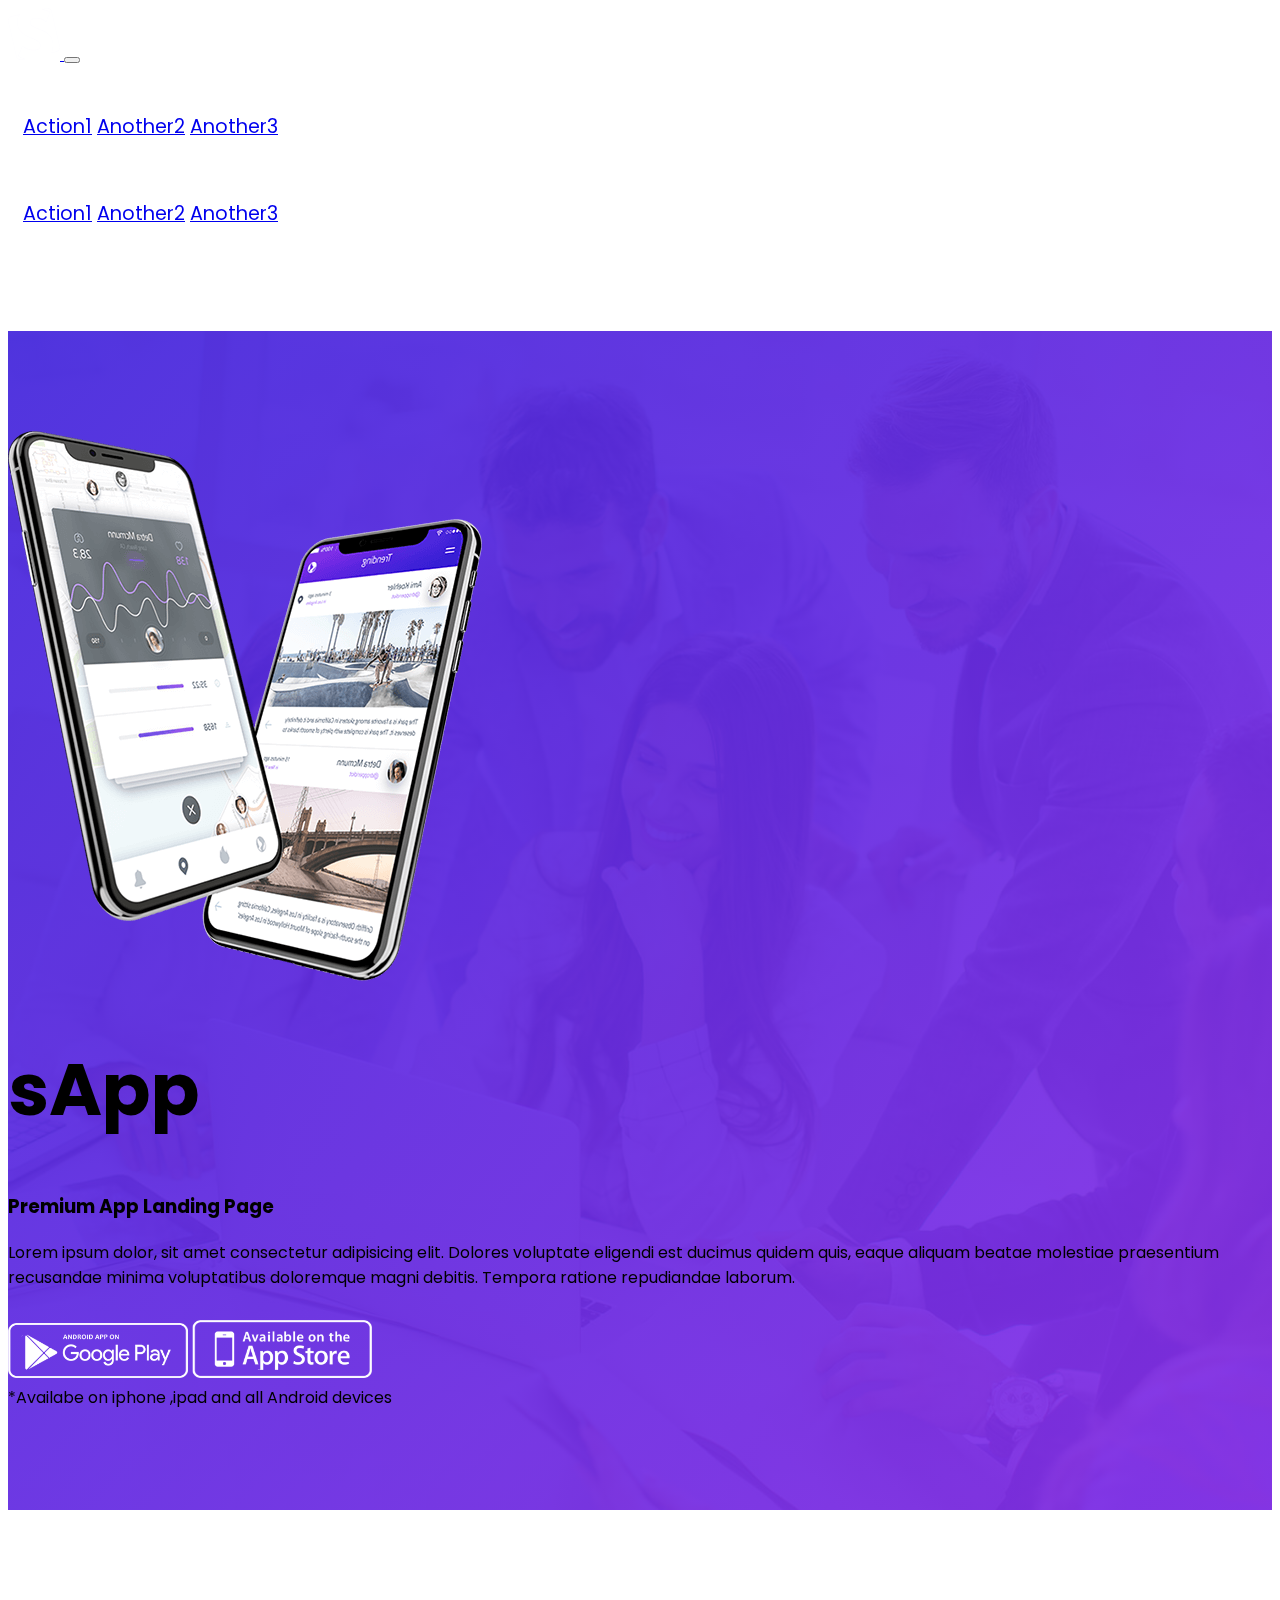
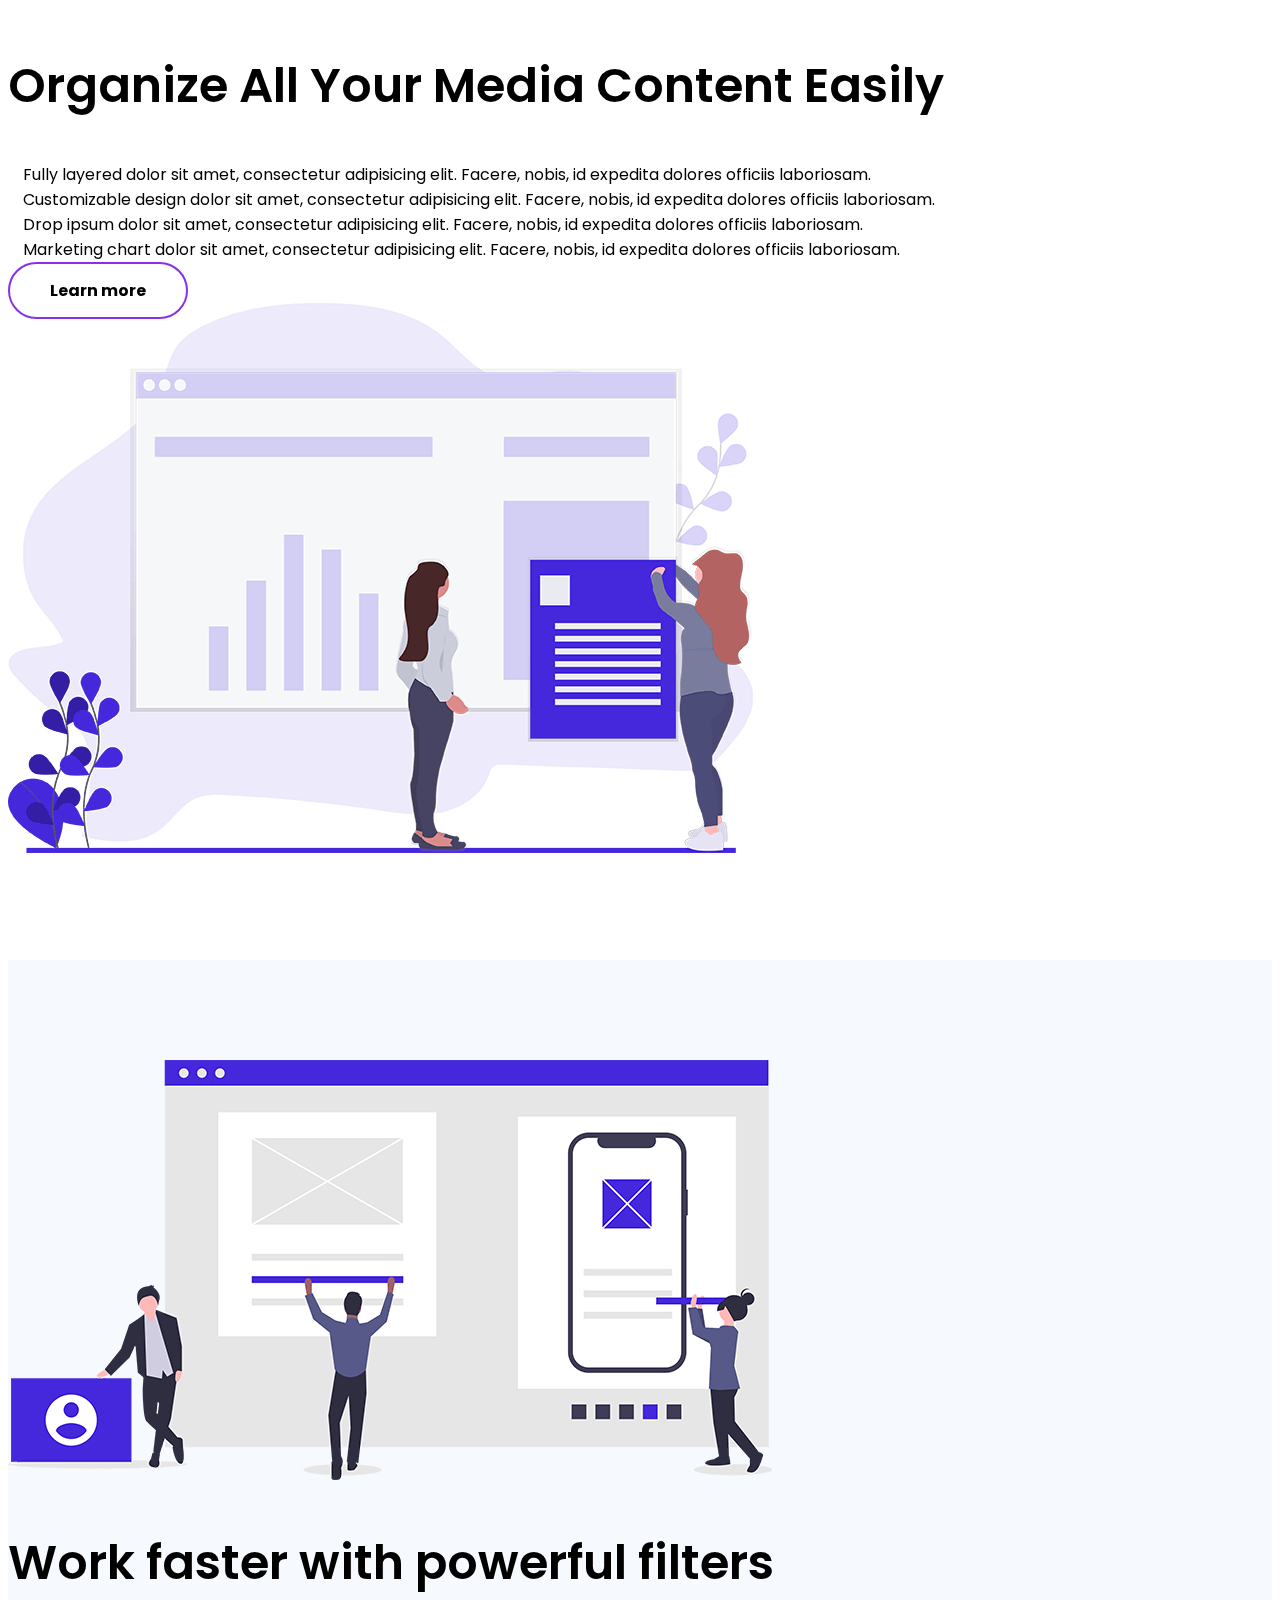
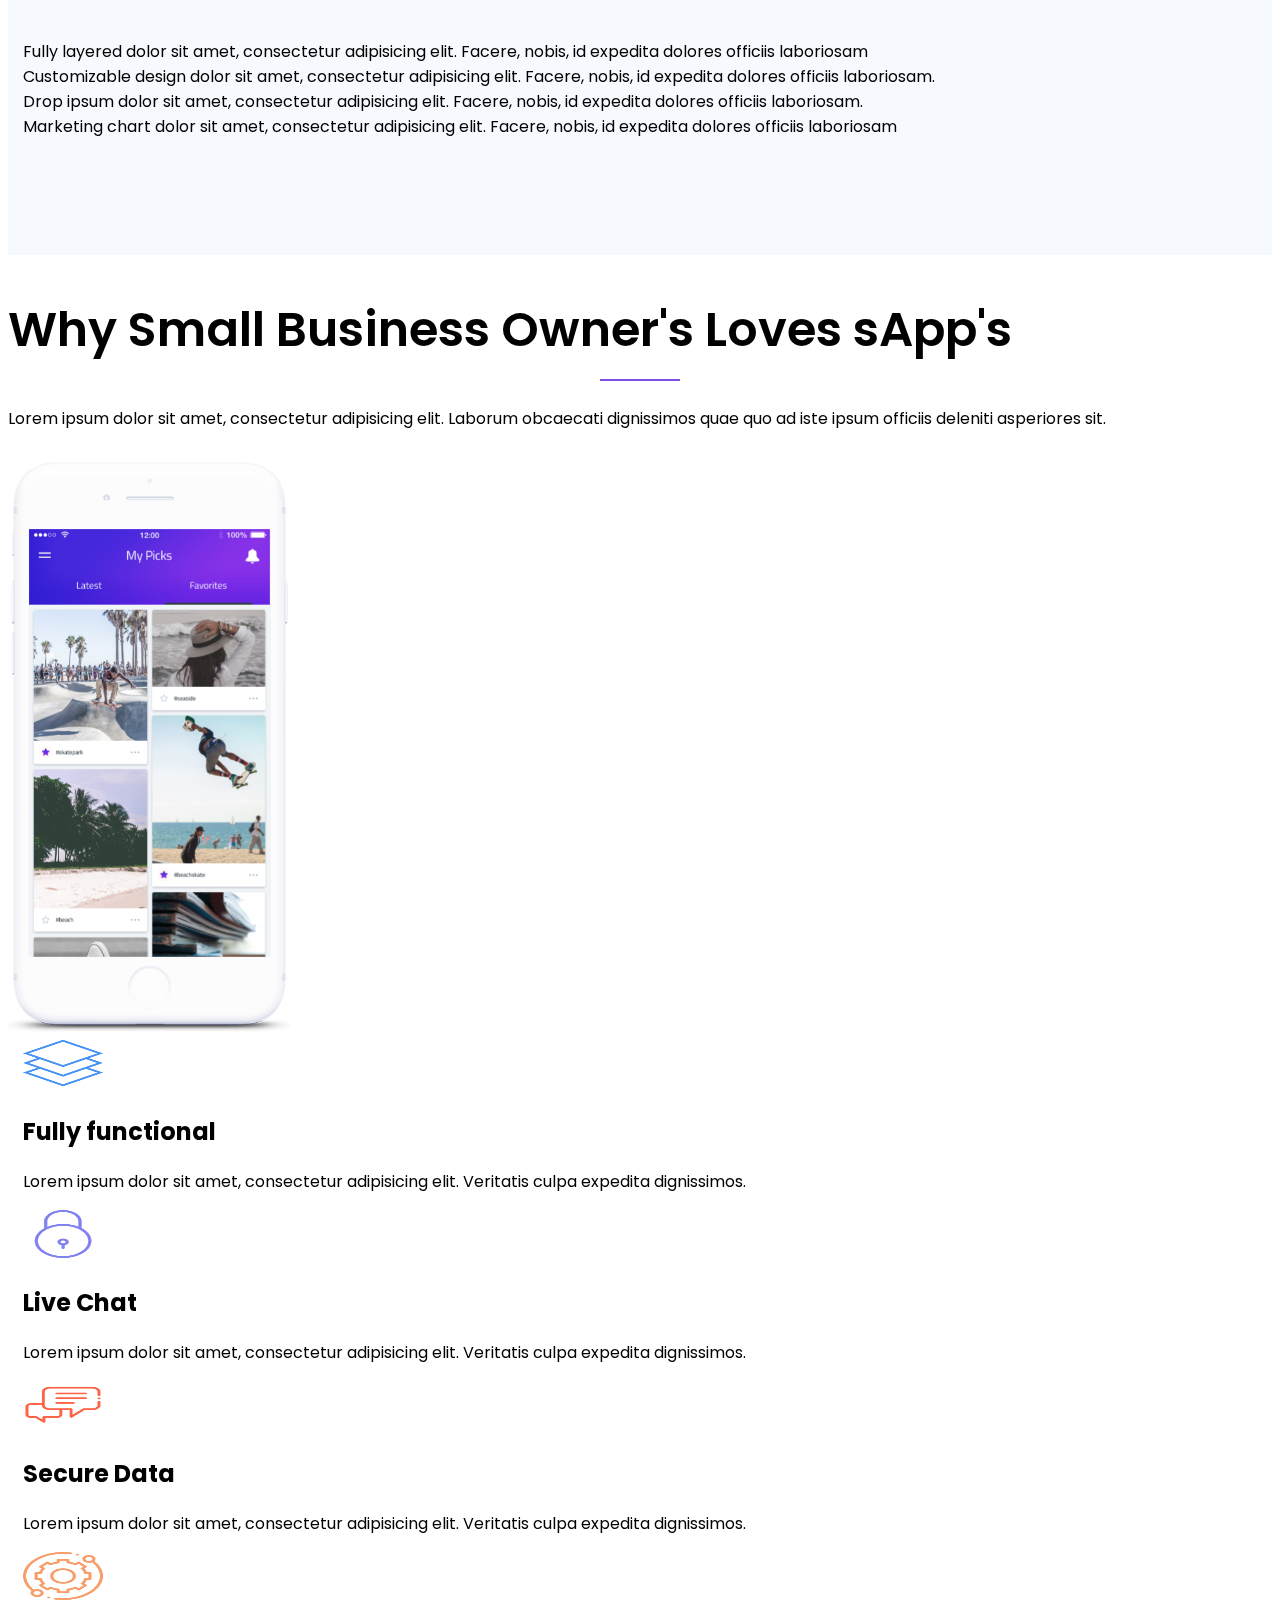
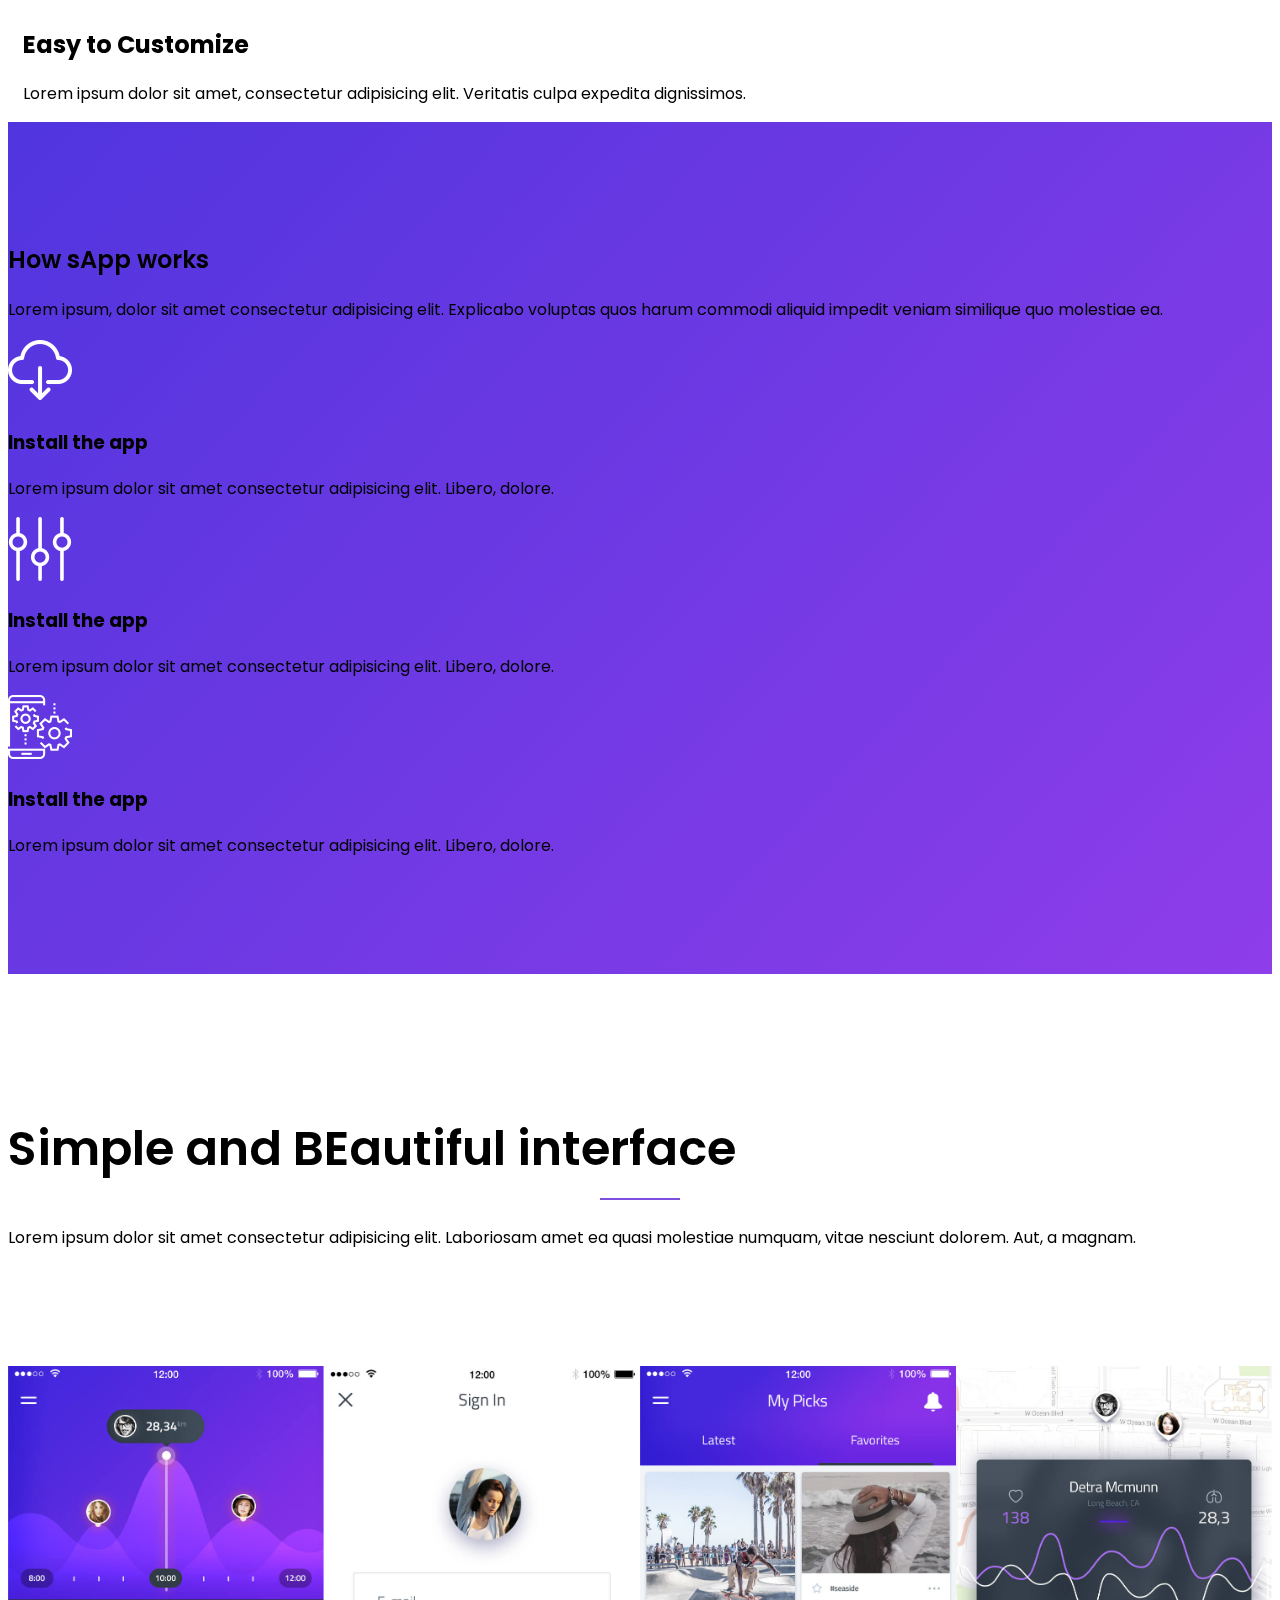
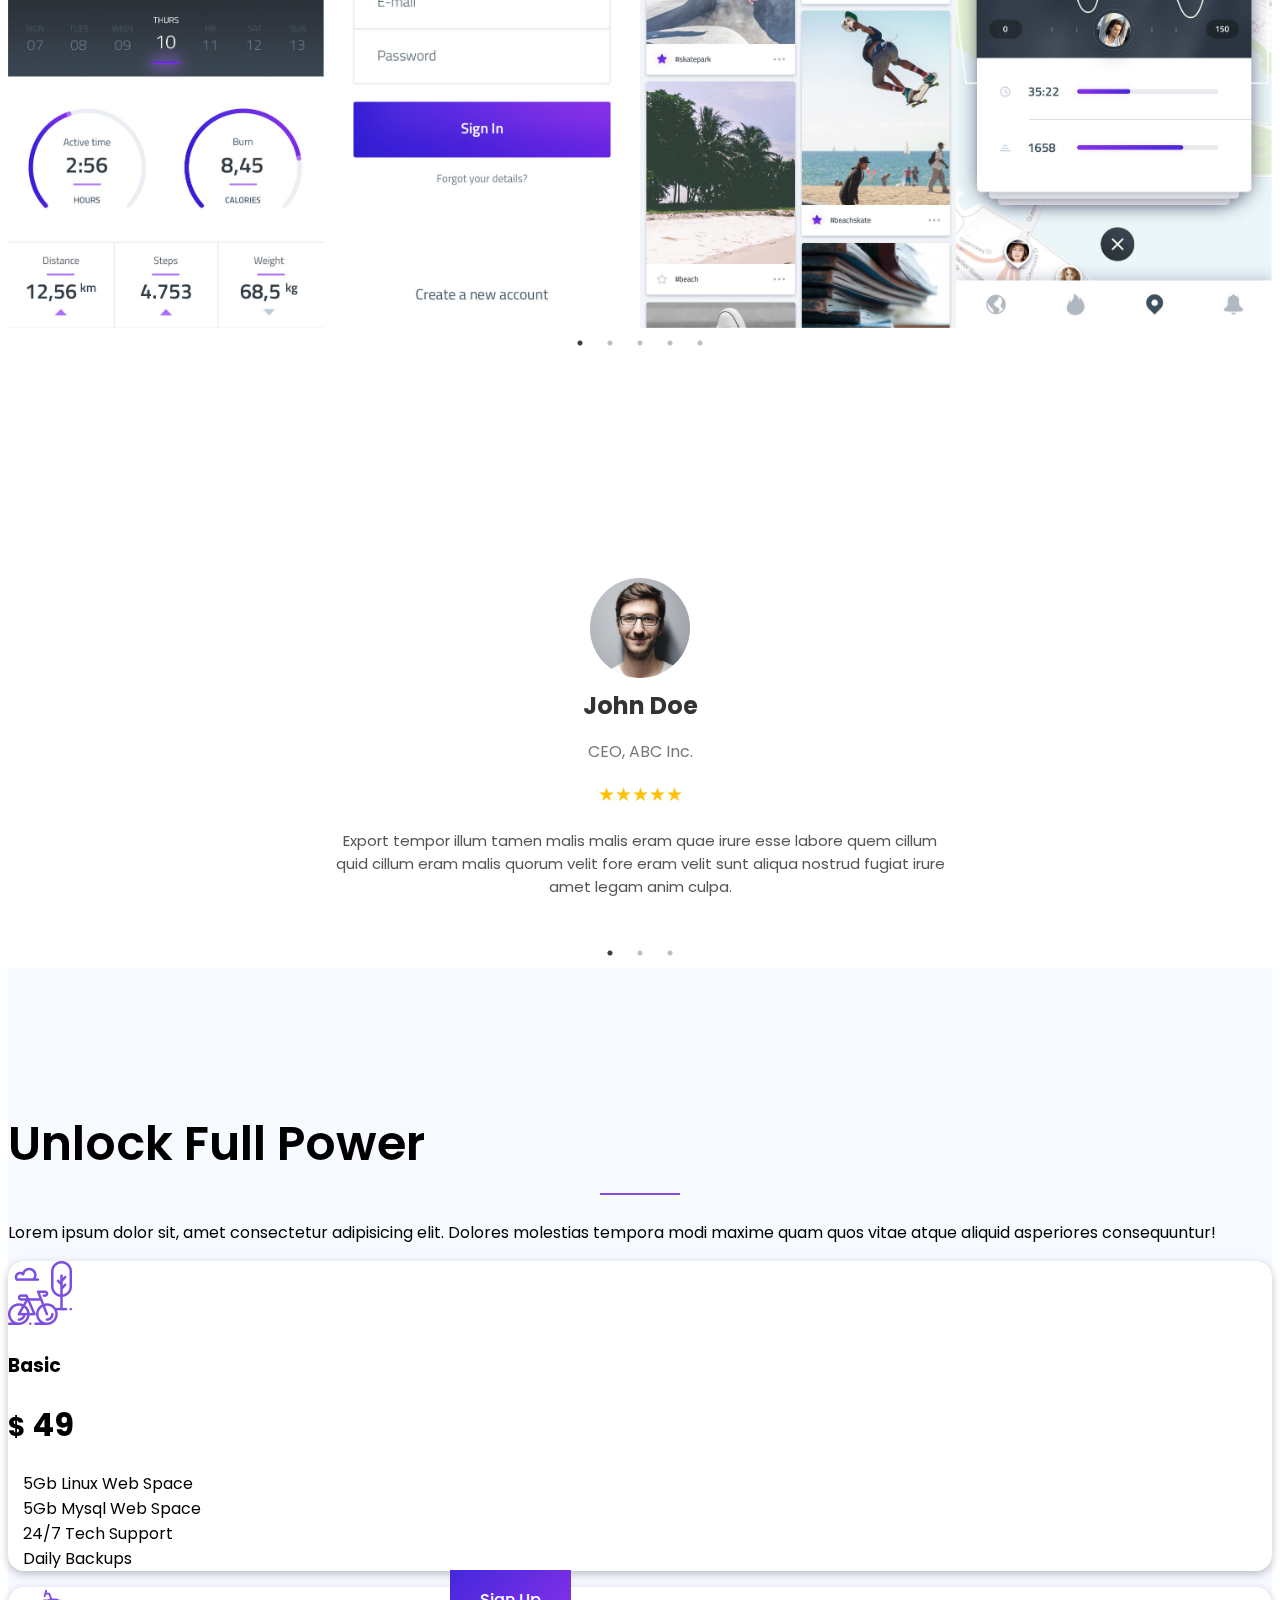
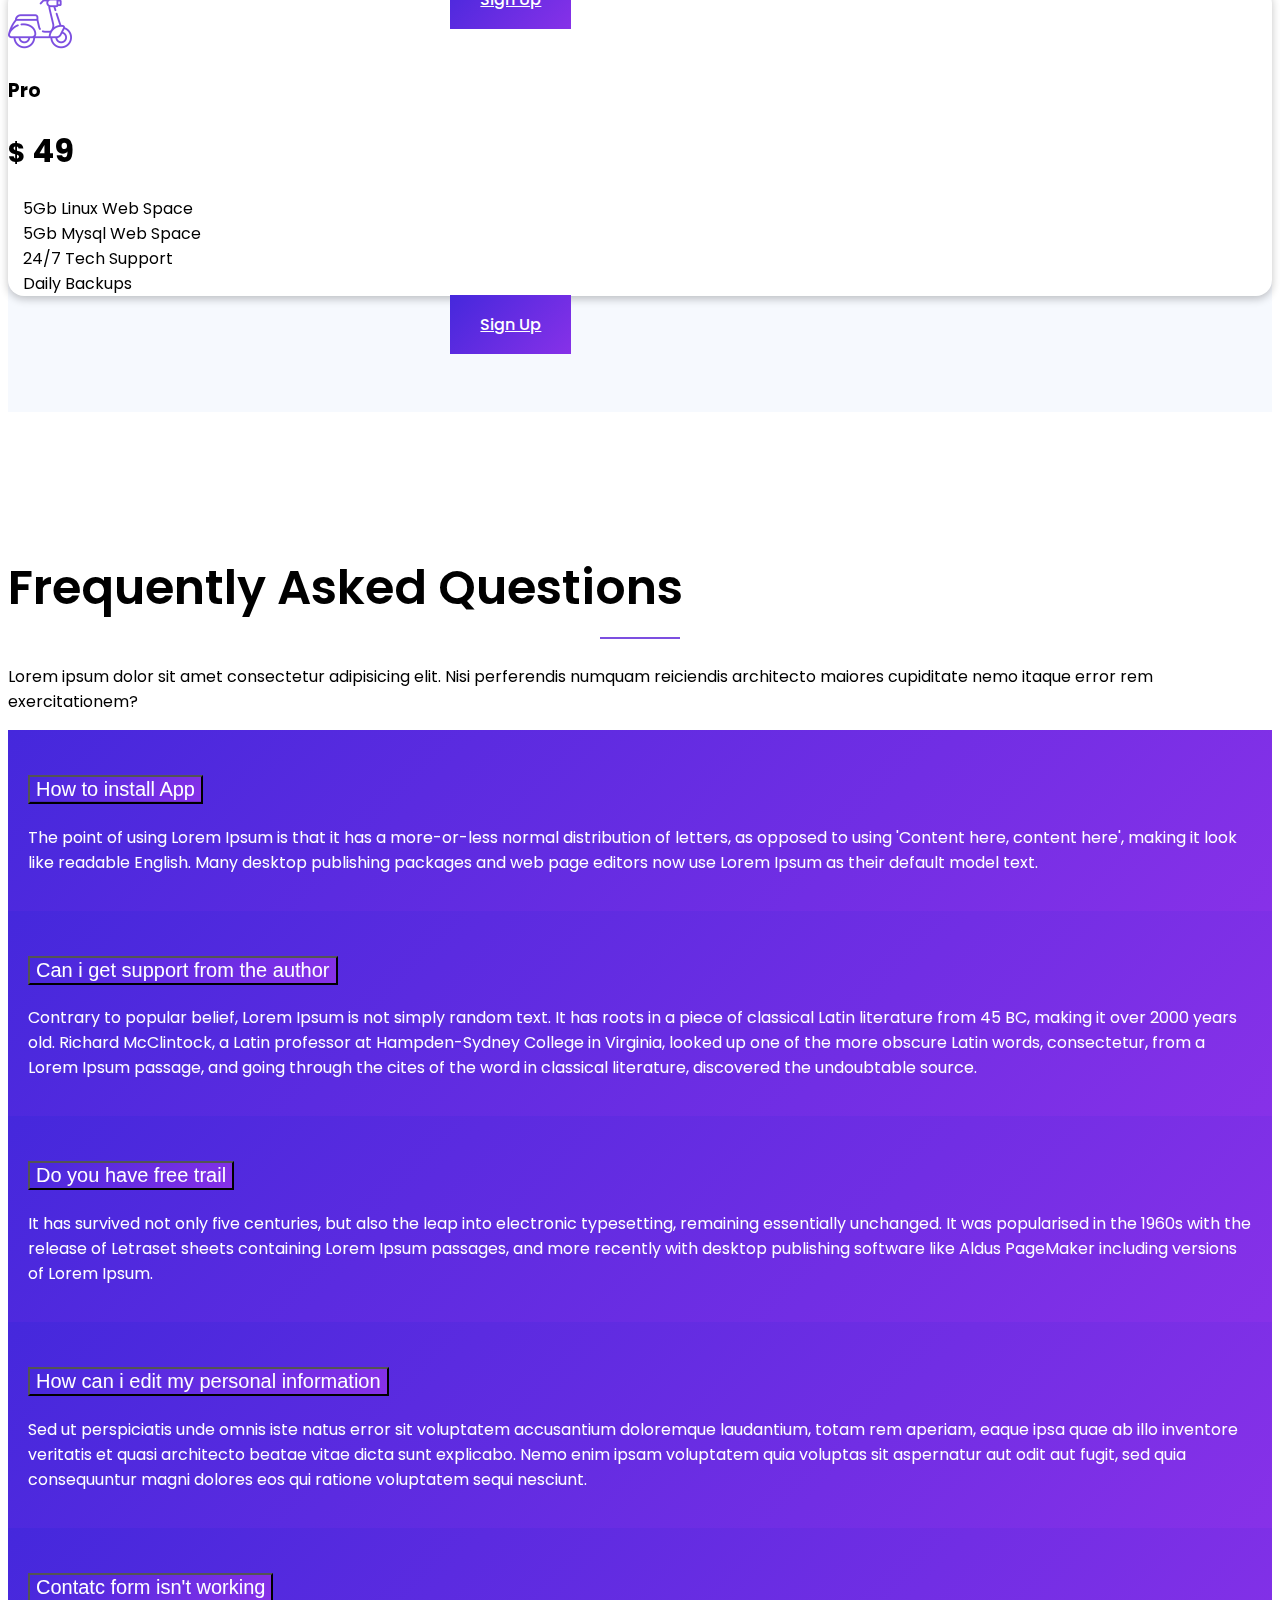
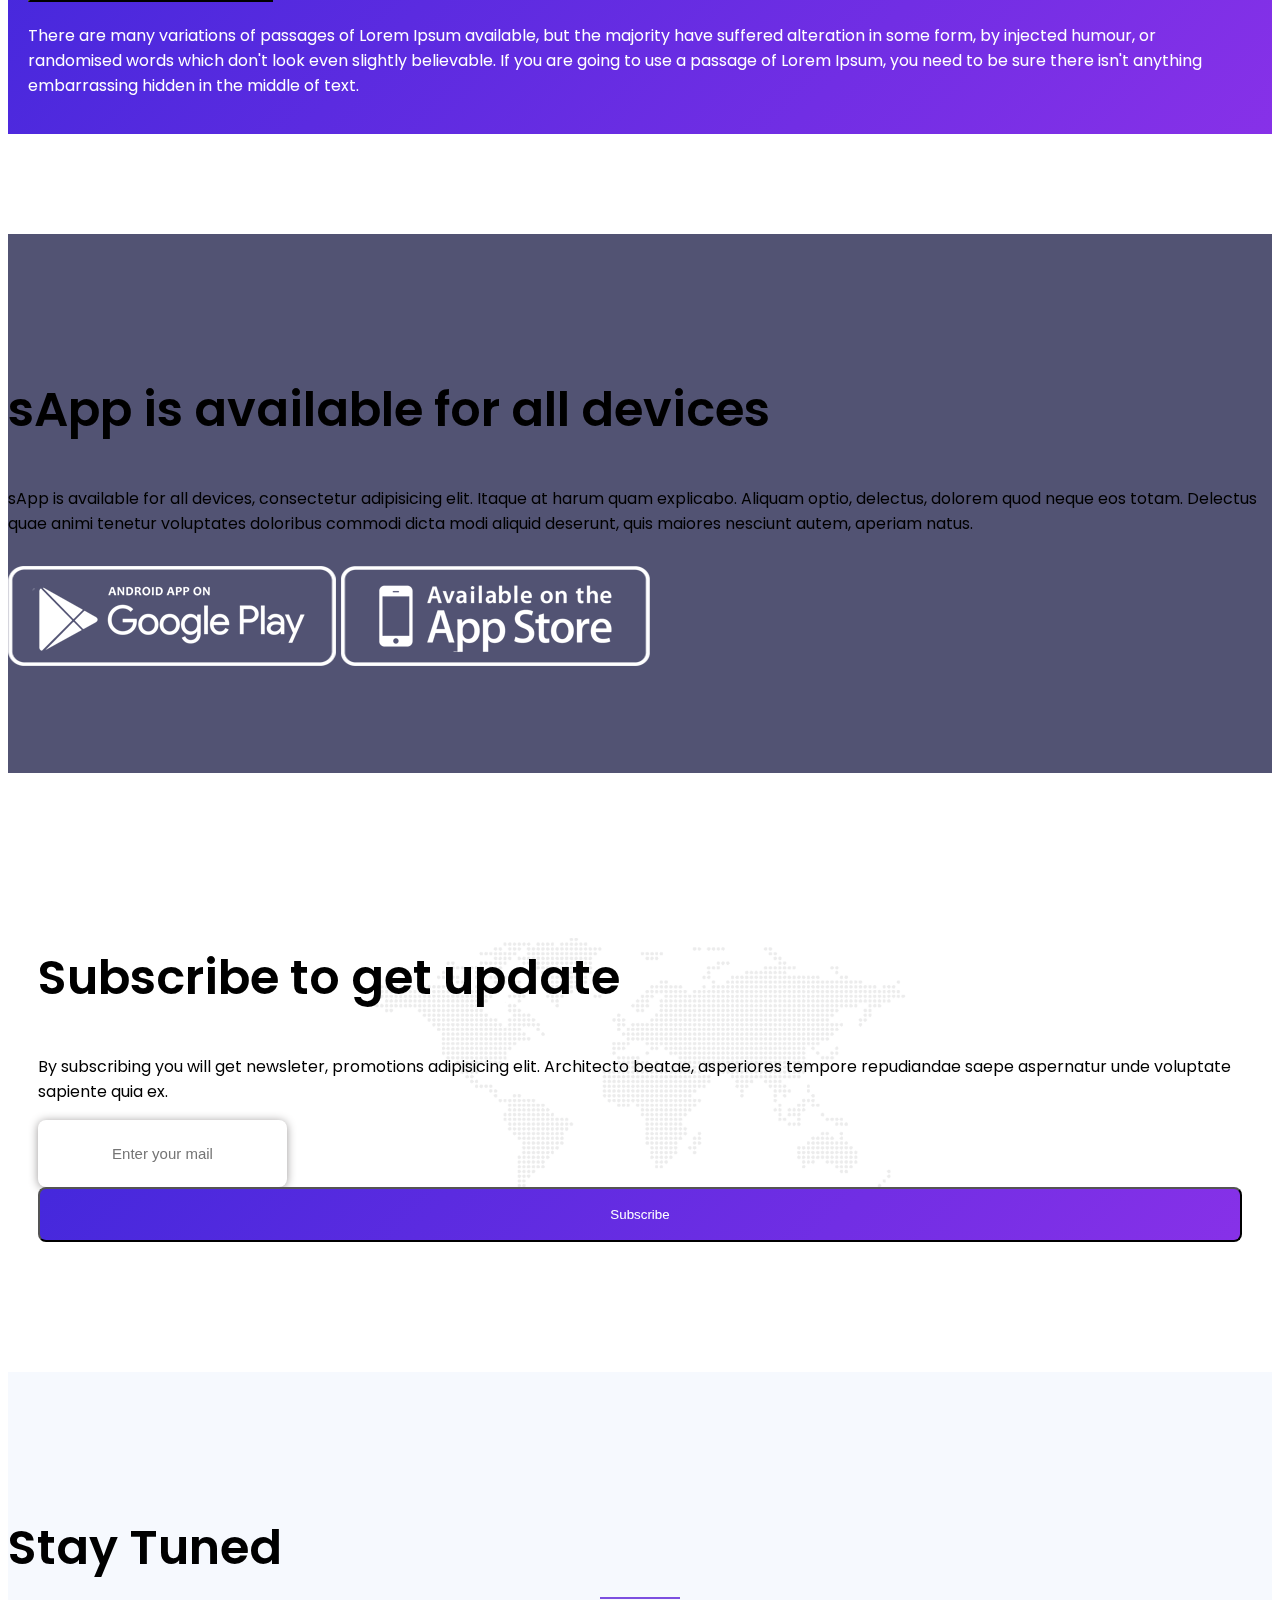
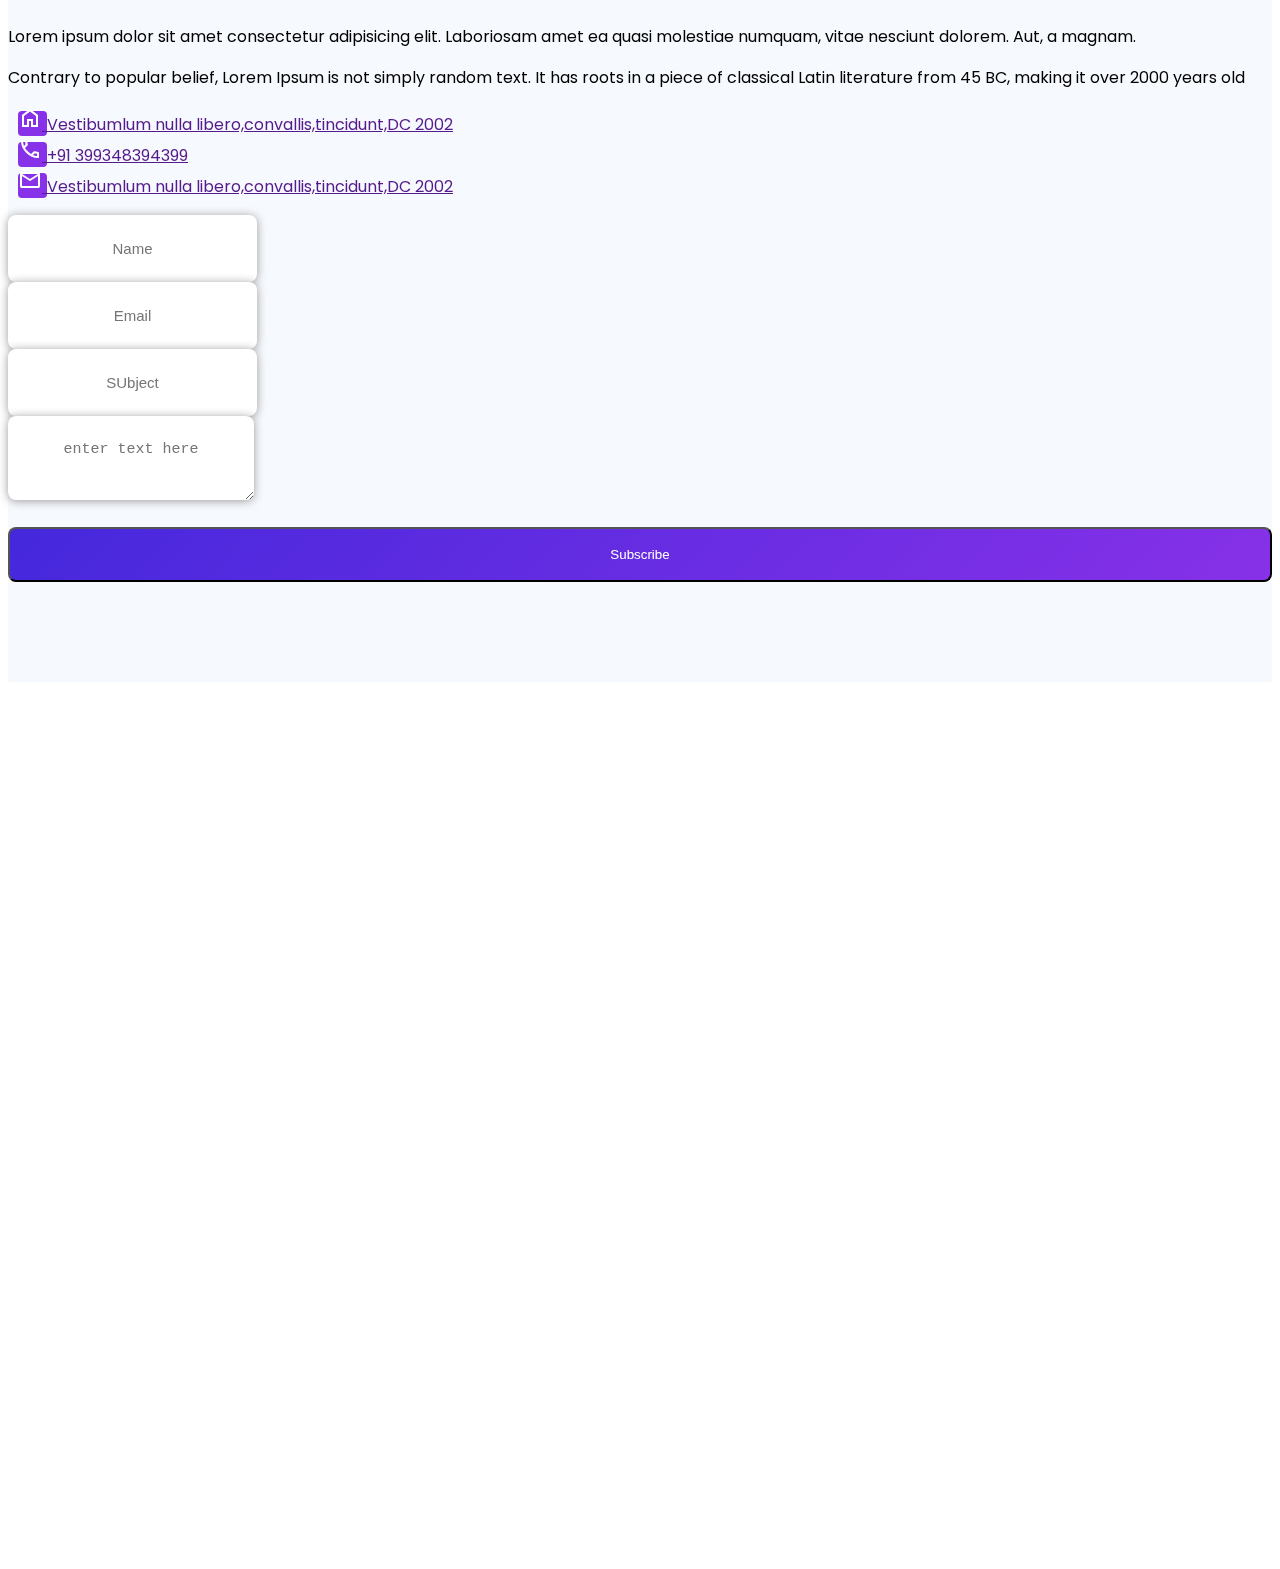
==== commit 38bfb183: "fixing footer" ====
--- a/index.html
+++ b/index.html
@@ -17,6 +17,7 @@
     <title>Hello, world!</title>
   </head>
   <body class="homepage-4">
+    <main>
    <header class="navbar  fixed-top navbar-expand-lg navbar-light">
       <div class="container">
         <a class="navbar-brand" href="#">
@@ -615,7 +616,7 @@
 
 
 </section>
-
+</main>
 <footer class="footer-area footer-fixed">
     <div class="footer-top ptb_100">
       <div class="container">
--- a/style.css
+++ b/style.css
@@ -287,11 +287,17 @@
 .contact-us ul {
     margin-left: -30px;
 }
-/* .footer-area{
-    position: fixed;
-    bottom: 0;
-    left: 0;
-    right: 0;
-    z-index: -1;
-
-} */+
+    .footer-area {
+        position: sticky;
+        bottom: 0;
+        left: 0;
+        right: 0;
+        z-index: -1;
+       
+    }
+   main{
+    background: white;
+    position: relative;
+    z-index: 1;
+   }
